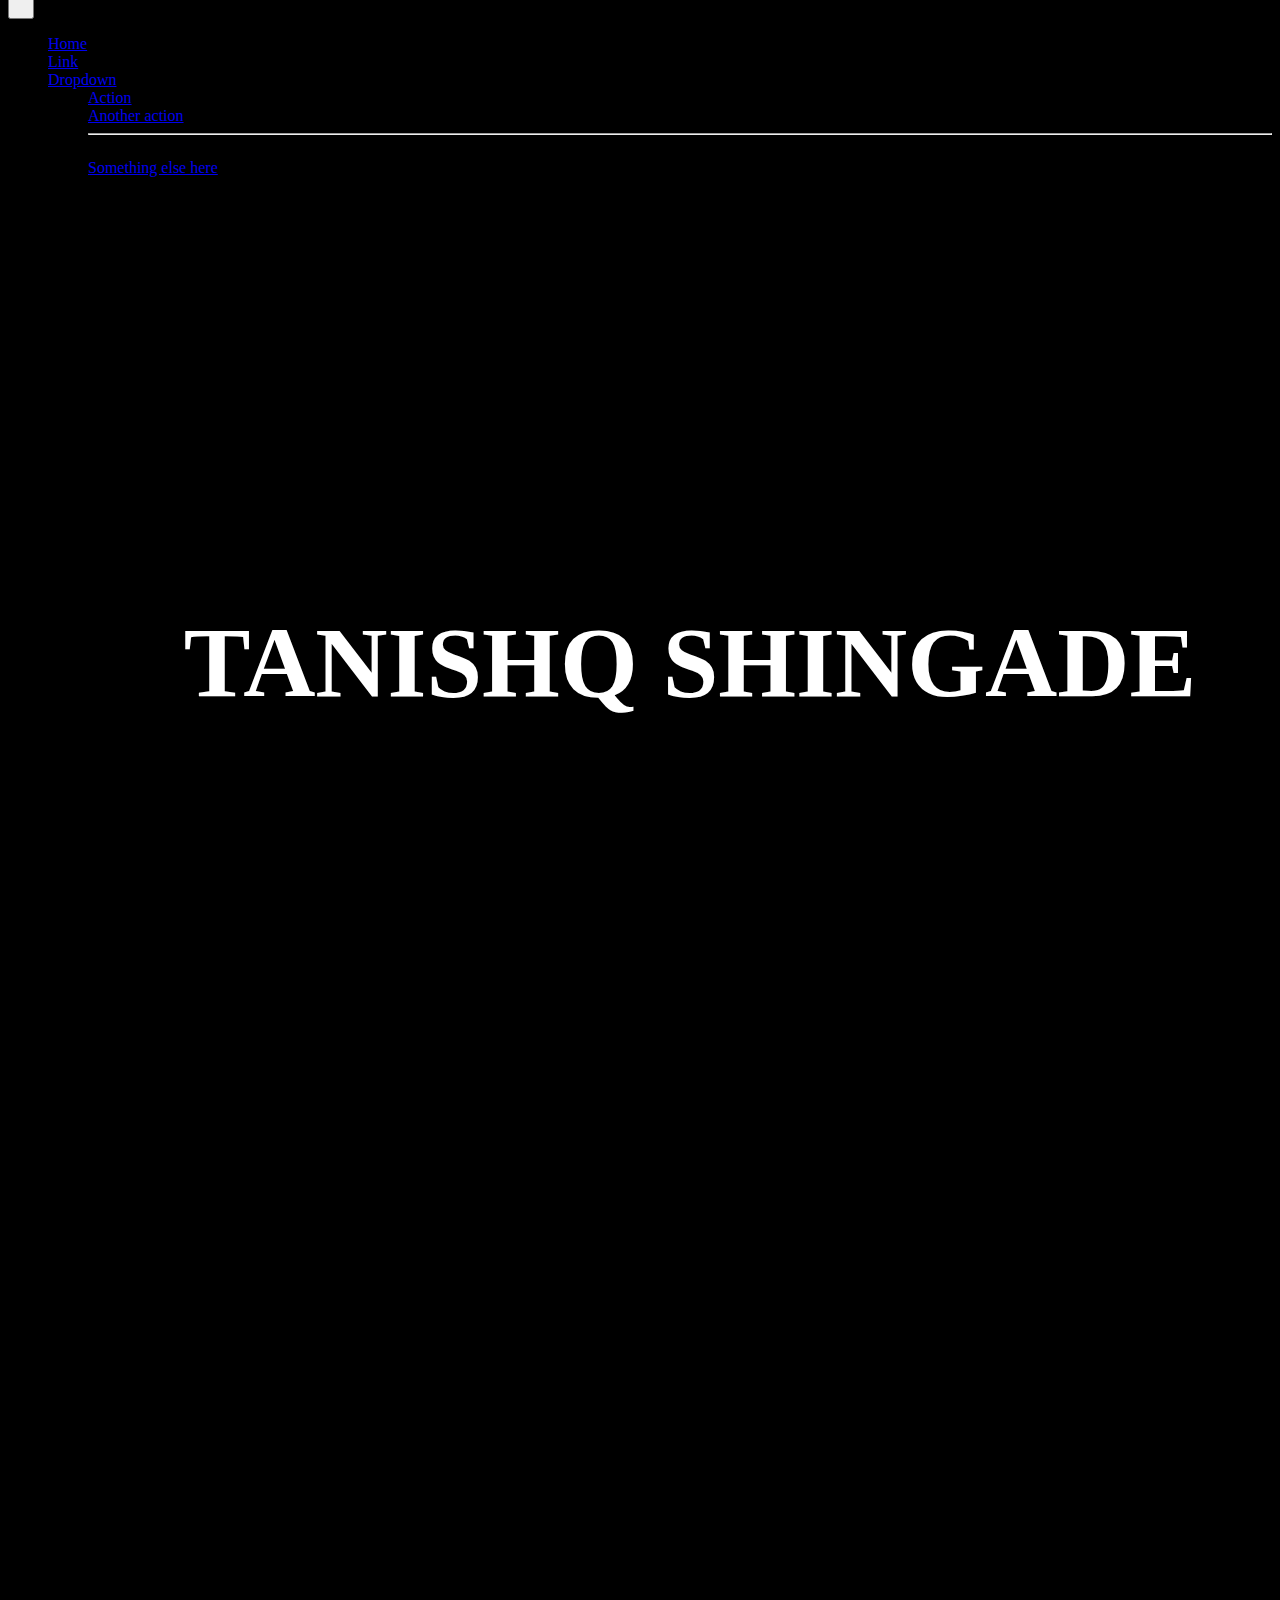
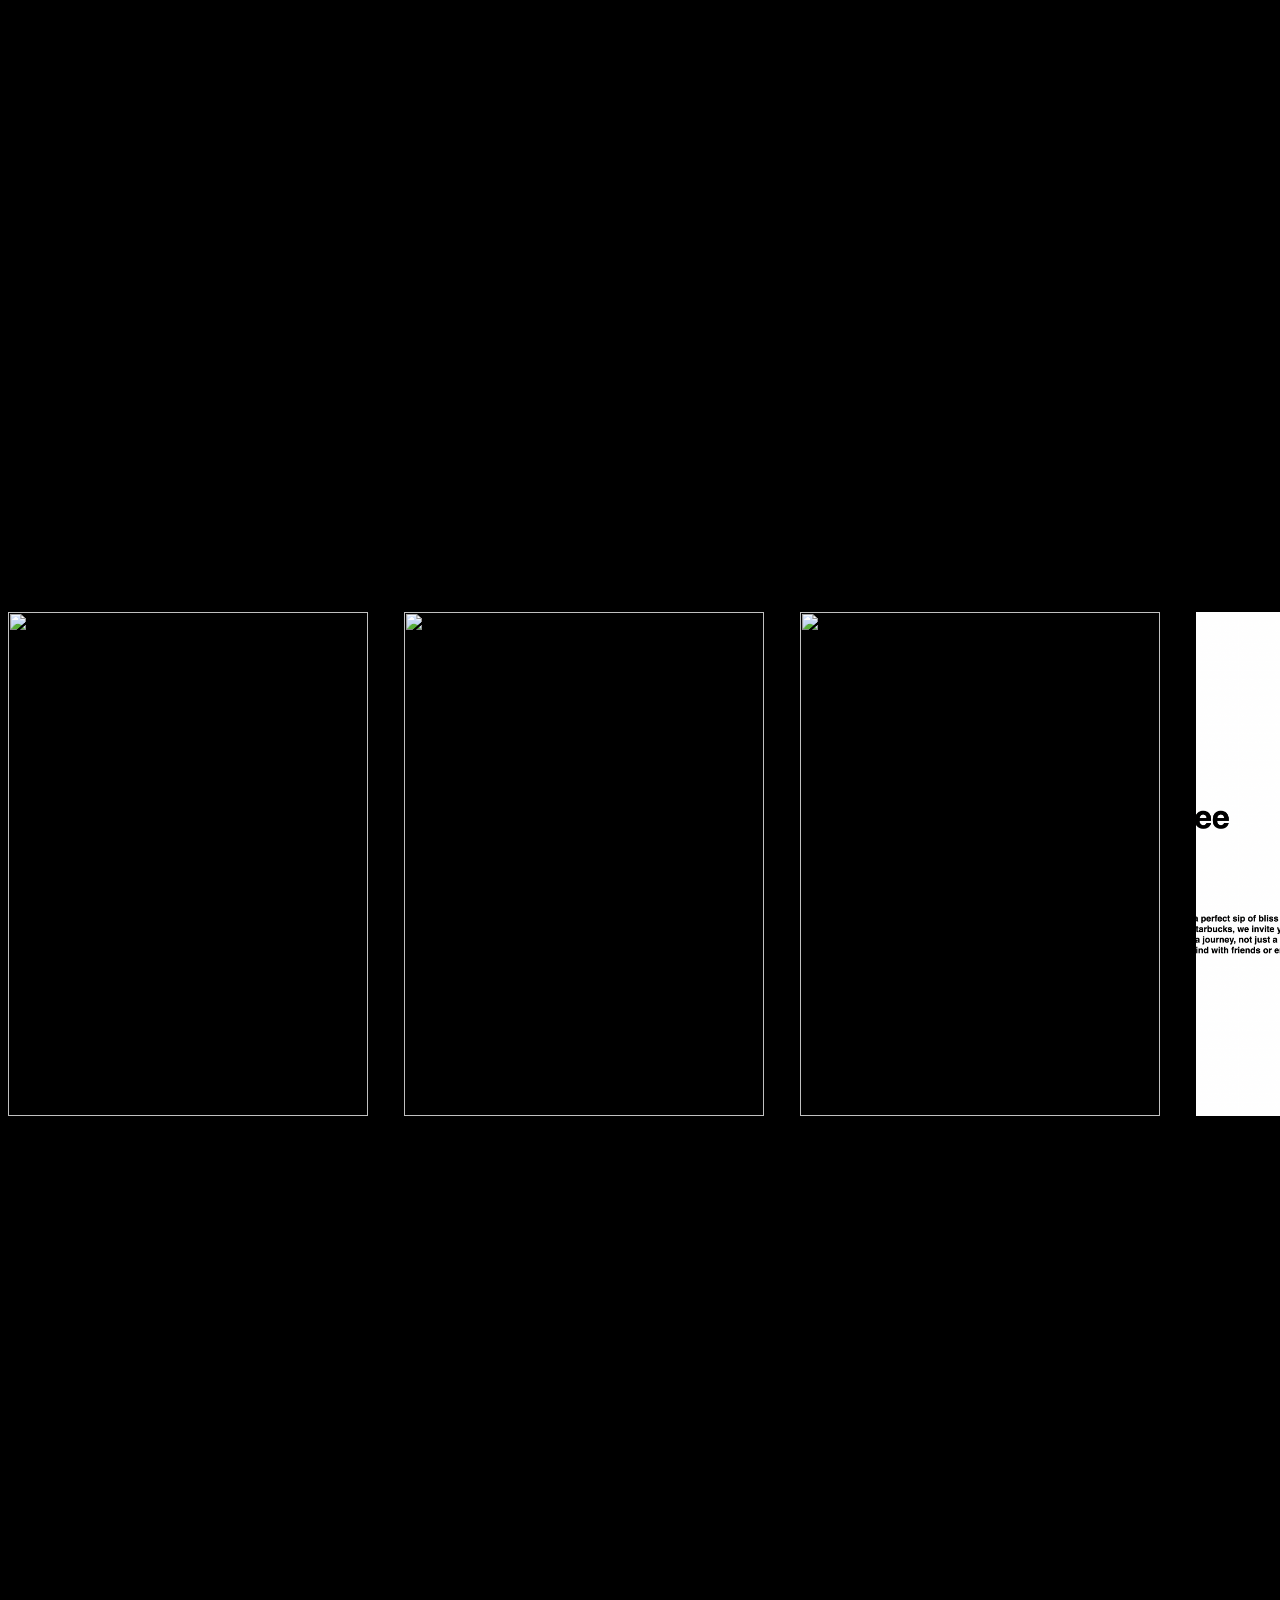
==== index.html @ 9712306b "Add files via upload" ====
<!DOCTYPE html>
<html lang="en">
<head>
    <meta charset="UTF-8">
    <meta name="viewport" content="width=device-width, initial-scale=1.0">
    <link rel="stylesheet" href="./style.css">
    <link href="https://cdn.jsdelivr.net/npm/bootstrap@5.3.2/dist/css/bootstrap.min.css" rel="stylesheet" integrity="sha384-T3c6CoIi6uLrA9TneNEoa7RxnatzjcDSCmG1MXxSR1GAsXEV/Dwwykc2MPK8M2HN" crossorigin="anonymous">
    <link rel="icon" type="images/x-icon" href="./lock.png"/>
    <script defer src="./app.js"></script>
    <script src="https://unpkg.com/gsap@3.9.2"></script>
    <link rel="stylesheet" href="https://cdnjs.cloudflare.com/ajax/libs/font-awesome/6.5.1/css/all.min.css" integrity="sha512-DTOQO9RWCH3ppGqcWaEA1BIZOC6xxalwEsw9c2QQeAIftl+Vegovlnee1c9QX4TctnWMn13TZye+giMm8e2LwA==" crossorigin="anonymous" referrerpolicy="no-referrer" />
   <link rel="stylesheet" href="https://cdnjs.cloudflare.com/ajax/libs/aos/2.3.4/aos.css" />


    
    <title>secondTRY</title>
</head>
<body>
  <nav class="navbar navbar-expand-lg navbar-light bg-body-tertiary">
    <!-- Container wrapper -->
    <div class="container-fluid">
      <!-- Toggle button -->
      <button
        data-mdb-collapse-init
        class="navbar-toggler"
        type="button"
        data-mdb-target="#navbarLeftAlignExample"
        aria-controls="navbarLeftAlignExample"
        aria-expanded="false"
        aria-label="Toggle navigation"
      >
        <i class="fas fa-bars"></i>
      </button>
  
      <!-- Collapsible wrapper -->
      <div class="collapse navbar-collapse" id="navbarLeftAlignExample">
        <!-- Left links -->
        <ul class="navbar-nav me-auto mb-2 mb-lg-0">
          <li class="nav-item">
            <a class="nav-link active" aria-current="page" href="#">Home</a>
          </li>
          <li class="nav-item">
            <a class="nav-link" href="#">Link</a>
          </li>
          <!-- Navbar dropdown -->
          <li class="nav-item dropdown">
            <a
              data-mdb-dropdown-init
              class="nav-link dropdown-toggle"
              href="#"
              id="navbarDropdown"
              role="button"
              aria-expanded="false"
            >
              Dropdown
            </a>
            <!-- Dropdown menu -->
            <ul class="dropdown-menu" aria-labelledby="navbarDropdown">
              <li>
                <a class="dropdown-item" href="#">Action</a>
              </li>
              <li>
                <a class="dropdown-item" href="#">Another action</a>
              </li>
              <li><hr class="dropdown-divider" /></li>
              <li>
                <a class="dropdown-item" href="#">Something else here</a>
              </li>
            </ul>
          </li>
          <li class="nav-item">
            <a class="nav-link disabled"
              >Disabled</a
            >
          </li>
        </ul>
        <!-- Left links -->
      </div>
      <!-- Collapsible wrapper -->
    </div>
    <!-- Container wrapper -->
  </nav>




<div class="page1">
  <video autoplay loop muted >
    <source src="./Untitled design.mp4" type="video/mp4">
  </video>
  <section class="hidden">

    <h1>TANISHQ SHINGADE</h1>
   
  </section>

</div>


<div class="page2">
  <section class="hidden">
    <h1>ABOUT ME</h1>
    <div class="tt">
      
  
<img class="image22" src="./Untitled design111.png" draggable="false" data-aos="rotate" data-aos-duration="1000">


<h2>  " I'm Tanishq shingade, a passionate self-taught developer on an exciting journey through the world of technology. As someone who thrives on self-driven learning, I've embarked on a unique path to acquire programming skills and explore the vast landscape of software development. "</h2>
<br>
<br>
<br>
<br>
<br>
<br>
<br>


<p>Currently pursuing my studies in engineering, I am deeply fascinated by the intersection of theory and hands-on practice. My academic pursuits complement my real-world experiences, allowing me to apply theoretical knowledge to solve practical challenges. The blend of formal education and self-directed learning has become the cornerstone of my growth as a versatile and adaptive developer. On this platform, I share my insights, projects, and the ongoing adventures of my coding journey. Expect to find a mix of programming tutorials, engineering-related content, and glimpses into the projects that fuel my curiosity. Join me as I navigate the ever-evolving world of technology and contribute to the community of fellow learners and enthusiasts. Thank you for stopping by, and feel free to explore the digital realm I've crafted through dedication, curiosity, and a genuine love for the art of coding. Together, let's embrace the continuous process of learning and creation!</p>
</div>
</section>     
</div>

<div class="page3">


  <div id="image-track"  data-mouse-down-at="0" data-prev-percentage=" 0">
    
    <img class="image"  src="https://images.unsplash.com/photo-1552598715-7eeb9232a2ac?q=80&w=3540&auto=format&fit=crop&ixlib=rb-4.0.3&ixid=M3wxMjA3fDB8MHxwaG90by1wYWdlfHx8fGVufDB8fHx8fA%3D%3D"  draggable="false"></img>
    <img class="image" src="https://images.unsplash.com/photo-1482127855052-ade7a052a950?q=80&w=3540&auto=format&fit=crop&ixlib=rb-4.0.3&ixid=M3wxMjA3fDB8MHxwaG90by1wYWdlfHx8fGVufDB8fHx8fA%3D%3D" draggable="false"></img>
    <img class="image" src="https://images.unsplash.com/photo-1537646692914-61d73c4d6bad?q=80&w=3540&auto=format&fit=crop&ixlib=rb-4.0.3&ixid=M3wxMjA3fDB8MHxwaG90by1wYWdlfHx8fGVufDB8fHx8fA%3D%3D" draggable="false"></img>
    <img class="image" src="./starbuks.png"  draggable="false"></img>
    <img class="image" src="./master card.png "    draggable="false"></img>
    <img class="image" src="" draggable="false"></img>
  </div>
  
</div>









<div class="page4">

  <section>
    <div class="icon">
        <div>
              <i class="fa-solid fa-snowflake"></i>
              <i class="fa-solid fa-snowflake"></i>
              <i class="fa-solid fa-snowflake"></i>
              <i class="fa-solid fa-snowflake"></i>
              <i class="fa-solid fa-snowflake"></i>
             <i class="fa-solid fa-snowflake"></i>
             <i class="fa-solid fa-snowflake"></i>
             <i class="fa-solid fa-snowflake"></i>
             <i class="fa-solid fa-snowflake"></i>
             <i class="fa-solid fa-snowflake"></i>
             <i class="fa-solid fa-snowflake"></i>
             <i class="fa-solid fa-snowflake"></i>
            <i class="fa-solid fa-snowflake"></i>
            <i class="fa-solid fa-snowflake"></i>

      </div>
      <div>
        <i class="fa-solid fa-snowflake"></i>
        <i class="fa-solid fa-snowflake"></i>
        <i class="fa-solid fa-snowflake"></i>
        <i class="fa-solid fa-snowflake"></i>
        <i class="fa-solid fa-snowflake"></i>
       <i class="fa-solid fa-snowflake"></i>
       <i class="fa-solid fa-snowflake"></i>
       <i class="fa-solid fa-snowflake"></i>
       <i class="fa-solid fa-snowflake"></i>
       <i class="fa-solid fa-snowflake"></i>
       <i class="fa-solid fa-snowflake"></i>
       <i class="fa-solid fa-snowflake"></i>
      <i class="fa-solid fa-snowflake"></i>
      <i class="fa-solid fa-snowflake"></i>

</div>
    </div>
    <div class="icon">
      <div>
            <i class="fa-solid fa-snowflake"></i>
            <i class="fa-solid fa-snowflake"></i>
            <i class="fa-solid fa-snowflake"></i>
            <i class="fa-solid fa-snowflake"></i>
            <i class="fa-solid fa-snowflake"></i>
           <i class="fa-solid fa-snowflake"></i>
           <i class="fa-solid fa-snowflake"></i>
           <i class="fa-solid fa-snowflake"></i>
           <i class="fa-solid fa-snowflake"></i>
           <i class="fa-solid fa-snowflake"></i>
           <i class="fa-solid fa-snowflake"></i>
           <i class="fa-solid fa-snowflake"></i>
          <i class="fa-solid fa-snowflake"></i>
          <i class="fa-solid fa-snowflake"></i>

    </div>
    <div>
      <i class="fa-solid fa-snowflake"></i>
      <i class="fa-solid fa-snowflake"></i>
      <i class="fa-solid fa-snowflake"></i>
      <i class="fa-solid fa-snowflake"></i>
      <i class="fa-solid fa-snowflake"></i>
     <i class="fa-solid fa-snowflake"></i>
     <i class="fa-solid fa-snowflake"></i>
     <i class="fa-solid fa-snowflake"></i>
     <i class="fa-solid fa-snowflake"></i>
     <i class="fa-solid fa-snowflake"></i>
     <i class="fa-solid fa-snowflake"></i>
     <i class="fa-solid fa-snowflake"></i>
    <i class="fa-solid fa-snowflake"></i>
    <i class="fa-solid fa-snowflake"></i>

</div>
  </div>
  <div class="icon">
    <div>
          <i class="fa-solid fa-snowflake"></i>
          <i class="fa-solid fa-snowflake"></i>
          <i class="fa-solid fa-snowflake"></i>
          <i class="fa-solid fa-snowflake"></i>
          <i class="fa-solid fa-snowflake"></i>
         <i class="fa-solid fa-snowflake"></i>
         <i class="fa-solid fa-snowflake"></i>
         <i class="fa-solid fa-snowflake"></i>
         <i class="fa-solid fa-snowflake"></i>
         <i class="fa-solid fa-snowflake"></i>
         <i class="fa-solid fa-snowflake"></i>
         <i class="fa-solid fa-snowflake"></i>
        <i class="fa-solid fa-snowflake"></i>
        <i class="fa-solid fa-snowflake"></i>

  </div>
  <div>
    <i class="fa-solid fa-snowflake"></i>
    <i class="fa-solid fa-snowflake"></i>
    <i class="fa-solid fa-snowflake"></i>
    <i class="fa-solid fa-snowflake"></i>
    <i class="fa-solid fa-snowflake"></i>
   <i class="fa-solid fa-snowflake"></i>
   <i class="fa-solid fa-snowflake"></i>
   <i class="fa-solid fa-snowflake"></i>
   <i class="fa-solid fa-snowflake"></i>
   <i class="fa-solid fa-snowflake"></i>
   <i class="fa-solid fa-snowflake"></i>
   <i class="fa-solid fa-snowflake"></i>
  <i class="fa-solid fa-snowflake"></i>
  <i class="fa-solid fa-snowflake"></i>

</div>
</div>
<div class="icon">
  <div>
        <i class="fa-solid fa-snowflake"></i>
        <i class="fa-solid fa-snowflake"></i>
        <i class="fa-solid fa-snowflake"></i>
        <i class="fa-solid fa-snowflake"></i>
        <i class="fa-solid fa-snowflake"></i>
       <i class="fa-solid fa-snowflake"></i>
       <i class="fa-solid fa-snowflake"></i>
       <i class="fa-solid fa-snowflake"></i>
       <i class="fa-solid fa-snowflake"></i>
       <i class="fa-solid fa-snowflake"></i>
       <i class="fa-solid fa-snowflake"></i>
       <i class="fa-solid fa-snowflake"></i>
      <i class="fa-solid fa-snowflake"></i>
      <i class="fa-solid fa-snowflake"></i>

</div>
<div>
  <i class="fa-solid fa-snowflake"></i>
  <i class="fa-solid fa-snowflake"></i>
  <i class="fa-solid fa-snowflake"></i>
  <i class="fa-solid fa-snowflake"></i>
  <i class="fa-solid fa-snowflake"></i>
 <i class="fa-solid fa-snowflake"></i>
 <i class="fa-solid fa-snowflake"></i>
 <i class="fa-solid fa-snowflake"></i>
 <i class="fa-solid fa-snowflake"></i>
 <i class="fa-solid fa-snowflake"></i>
 <i class="fa-solid fa-snowflake"></i>
 <i class="fa-solid fa-snowflake"></i>
<i class="fa-solid fa-snowflake"></i>
<i class="fa-solid fa-snowflake"></i>

</div>
</div>
<div class="icon">
  <div>
        <i class="fa-solid fa-snowflake"></i>
        <i class="fa-solid fa-snowflake"></i>
        <i class="fa-solid fa-snowflake"></i>
        <i class="fa-solid fa-snowflake"></i>
        <i class="fa-solid fa-snowflake"></i>
       <i class="fa-solid fa-snowflake"></i>
       <i class="fa-solid fa-snowflake"></i>
       <i class="fa-solid fa-snowflake"></i>
       <i class="fa-solid fa-snowflake"></i>
       <i class="fa-solid fa-snowflake"></i>
       <i class="fa-solid fa-snowflake"></i>
       <i class="fa-solid fa-snowflake"></i>
      <i class="fa-solid fa-snowflake"></i>
      <i class="fa-solid fa-snowflake"></i>

</div>
<div>
  <i class="fa-solid fa-snowflake"></i>
  <i class="fa-solid fa-snowflake"></i>
  <i class="fa-solid fa-snowflake"></i>
  <i class="fa-solid fa-snowflake"></i>
  <i class="fa-solid fa-snowflake"></i>
 <i class="fa-solid fa-snowflake"></i>
 <i class="fa-solid fa-snowflake"></i>
 <i class="fa-solid fa-snowflake"></i>
 <i class="fa-solid fa-snowflake"></i>
 <i class="fa-solid fa-snowflake"></i>
 <i class="fa-solid fa-snowflake"></i>
 <i class="fa-solid fa-snowflake"></i>
<i class="fa-solid fa-snowflake"></i>
<i class="fa-solid fa-snowflake"></i>

</div>
</div>
<div class="icon">
  <div>
        <i class="fa-solid fa-snowflake"></i>
        <i class="fa-solid fa-snowflake"></i>
        <i class="fa-solid fa-snowflake"></i>
        <i class="fa-solid fa-snowflake"></i>
        <i class="fa-solid fa-snowflake"></i>
       <i class="fa-solid fa-snowflake"></i>
       <i class="fa-solid fa-snowflake"></i>
       <i class="fa-solid fa-snowflake"></i>
       <i class="fa-solid fa-snowflake"></i>
       <i class="fa-solid fa-snowflake"></i>
       <i class="fa-solid fa-snowflake"></i>
       <i class="fa-solid fa-snowflake"></i>
      <i class="fa-solid fa-snowflake"></i>
      <i class="fa-solid fa-snowflake"></i>

</div>
<div>
  <i class="fa-solid fa-snowflake"></i>
  <i class="fa-solid fa-snowflake"></i>
  <i class="fa-solid fa-snowflake"></i>
  <i class="fa-solid fa-snowflake"></i>
  <i class="fa-solid fa-snowflake"></i>
 <i class="fa-solid fa-snowflake"></i>
 <i class="fa-solid fa-snowflake"></i>
 <i class="fa-solid fa-snowflake"></i>
 <i class="fa-solid fa-snowflake"></i>
 <i class="fa-solid fa-snowflake"></i>
 <i class="fa-solid fa-snowflake"></i>
 <i class="fa-solid fa-snowflake"></i>
<i class="fa-solid fa-snowflake"></i>
<i class="fa-solid fa-snowflake"></i>

</div>
</div>
<div class="icon">
  <div>
        <i class="fa-solid fa-snowflake"></i>
        <i class="fa-solid fa-snowflake"></i>
        <i class="fa-solid fa-snowflake"></i>
        <i class="fa-solid fa-snowflake"></i>
        <i class="fa-solid fa-snowflake"></i>
       <i class="fa-solid fa-snowflake"></i>
       <i class="fa-solid fa-snowflake"></i>
       <i class="fa-solid fa-snowflake"></i>
       <i class="fa-solid fa-snowflake"></i>
       <i class="fa-solid fa-snowflake"></i>
       <i class="fa-solid fa-snowflake"></i>
       <i class="fa-solid fa-snowflake"></i>
      <i class="fa-solid fa-snowflake"></i>
      <i class="fa-solid fa-snowflake"></i>

</div>
<div>
  <i class="fa-solid fa-snowflake"></i>
  <i class="fa-solid fa-snowflake"></i>
  <i class="fa-solid fa-snowflake"></i>
  <i class="fa-solid fa-snowflake"></i>
  <i class="fa-solid fa-snowflake"></i>
 <i class="fa-solid fa-snowflake"></i>
 <i class="fa-solid fa-snowflake"></i>
 <i class="fa-solid fa-snowflake"></i>
 <i class="fa-solid fa-snowflake"></i>
 <i class="fa-solid fa-snowflake"></i>
 <i class="fa-solid fa-snowflake"></i>
 <i class="fa-solid fa-snowflake"></i>
<i class="fa-solid fa-snowflake"></i>
<i class="fa-solid fa-snowflake"></i>

</div>
</div>

<div class="icon">
  <div>
        <i class="fa-solid fa-snowflake"></i>
        <i class="fa-solid fa-snowflake"></i>
        <i class="fa-solid fa-snowflake"></i>
        <i class="fa-solid fa-snowflake"></i>
        <i class="fa-solid fa-snowflake"></i>
       <i class="fa-solid fa-snowflake"></i>
       <i class="fa-solid fa-snowflake"></i>
       <i class="fa-solid fa-snowflake"></i>
       <i class="fa-solid fa-snowflake"></i>
       <i class="fa-solid fa-snowflake"></i>
       <i class="fa-solid fa-snowflake"></i>
       <i class="fa-solid fa-snowflake"></i>
      <i class="fa-solid fa-snowflake"></i>
      <i class="fa-solid fa-snowflake"></i>

</div>
<div>
  <i class="fa-solid fa-snowflake"></i>
  <i class="fa-solid fa-snowflake"></i>
  <i class="fa-solid fa-snowflake"></i>
  <i class="fa-solid fa-snowflake"></i>
  <i class="fa-solid fa-snowflake"></i>
 <i class="fa-solid fa-snowflake"></i>
 <i class="fa-solid fa-snowflake"></i>
 <i class="fa-solid fa-snowflake"></i>
 <i class="fa-solid fa-snowflake"></i>
 <i class="fa-solid fa-snowflake"></i>
 <i class="fa-solid fa-snowflake"></i>
 <i class="fa-solid fa-snowflake"></i>
<i class="fa-solid fa-snowflake"></i>
<i class="fa-solid fa-snowflake"></i>

</div>
</div>

<div class="icon">
  <div>
        <i class="fa-solid fa-snowflake"></i>
        <i class="fa-solid fa-snowflake"></i>
        <i class="fa-solid fa-snowflake"></i>
        <i class="fa-solid fa-snowflake"></i>
        <i class="fa-solid fa-snowflake"></i>
       <i class="fa-solid fa-snowflake"></i>
       <i class="fa-solid fa-snowflake"></i>
       <i class="fa-solid fa-snowflake"></i>
       <i class="fa-solid fa-snowflake"></i>
       <i class="fa-solid fa-snowflake"></i>
       <i class="fa-solid fa-snowflake"></i>
       <i class="fa-solid fa-snowflake"></i>
      <i class="fa-solid fa-snowflake"></i>
      <i class="fa-solid fa-snowflake"></i>

</div>
<div>
  <i class="fa-solid fa-snowflake"></i>
  <i class="fa-solid fa-snowflake"></i>
  <i class="fa-solid fa-snowflake"></i>
  <i class="fa-solid fa-snowflake"></i>
  <i class="fa-solid fa-snowflake"></i>
 <i class="fa-solid fa-snowflake"></i>
 <i class="fa-solid fa-snowflake"></i>
 <i class="fa-solid fa-snowflake"></i>
 <i class="fa-solid fa-snowflake"></i>
 <i class="fa-solid fa-snowflake"></i>
 <i class="fa-solid fa-snowflake"></i>
 <i class="fa-solid fa-snowflake"></i>
<i class="fa-solid fa-snowflake"></i>
<i class="fa-solid fa-snowflake"></i>

</div>
</div>

  </section>
  


</div>



<div class="pag5">

</div>

  </body>
</html>
---- style.css ----
.navbar{
    width: 100%;
    margin-top: -10px;
}
.page1 video{
height: 100vh;
width: 100%;
margin-top: -10px;
}


.page1 h1{
    margin-top: -500px;
    color: rgb(255, 255, 255);
    margin-left: 100px;
    text-align: center;
    font-size: 100px;
    font-weight: bolder;
}
body {
    background-color: #000000 !important; 
    overflow-x: hidden;
   
  
  }
.page2{
    display: grid;
    background-color: black;
    height: 103vh;
    width: 100%;
    margin-top: 38vh;
    
}
.page2 h1{
   color: aliceblue;
   margin-left: 60px;
   margin-top: 50px;
   font-size: 50px;
   position: absolute;
  
}
.page2 h2{
    color: antiquewhite;
    width: 90%;
    font-size: 25px;
    margin-top: 200px;
    height: 60px;
    text-align: center;
    gap: 20px;
 
}
.page2 p{
    color: antiquewhite;
    
    font-size: 25px;
    width: 90%;
}
  
.hidden{
    opacity: 0;
    filter: blur(5px);
    transform: translateX(-100%);
    transition: all 3.5s;
}
.show{
    opacity: 1;
    filter: blur(0);
    transform: translateX(0);
}
.page3{
    background-color: #000000;
    height: 100vh;
   
    
}
#image-track > .image {
    width: 40vmin;
    height: 56vmin;
    object-fit: cover;
    object-position: center;
    margin-top: 950px;
}
#image-track {
    display: flex;
    gap: 4vmin;
    left: 50%;
    top: 50%;
    transform: translate(0%, -50%);
}
/* Apply this style to the images or any other elements you want to make unselectable */
.unselectable {
    user-select: none;
  }
  .tt{
    width: 80%;
    justify-content: center;
    text-align: justify;
    margin-left: 200px;
    text-wrap:wrap;
   
  }
.page4{
    background-color: rgb(0, 0, 0);
    height: 100vh;

}

.image22{
    height: 24vh;
    border-radius: 50%;
    margin-left: 1200px;
    margin-top: 40px;
    
}
.icon {
    font-family: 'Arial', sans-serif; /* Fallback font */

  }

section .icon{
position: relative;
display: flex;
width: 100%;
padding: 10px 0;
white-space:nowrap;
font-size: 64px;

}
i{
color: #000000;
transition: 1s;
padding: 0 5px;
user-select: none;
cursor: default;
}
i:hover{
    transition: 0s;
    color: rgb(251, 253, 255);
    text-shadow: 0 0 120px;
}
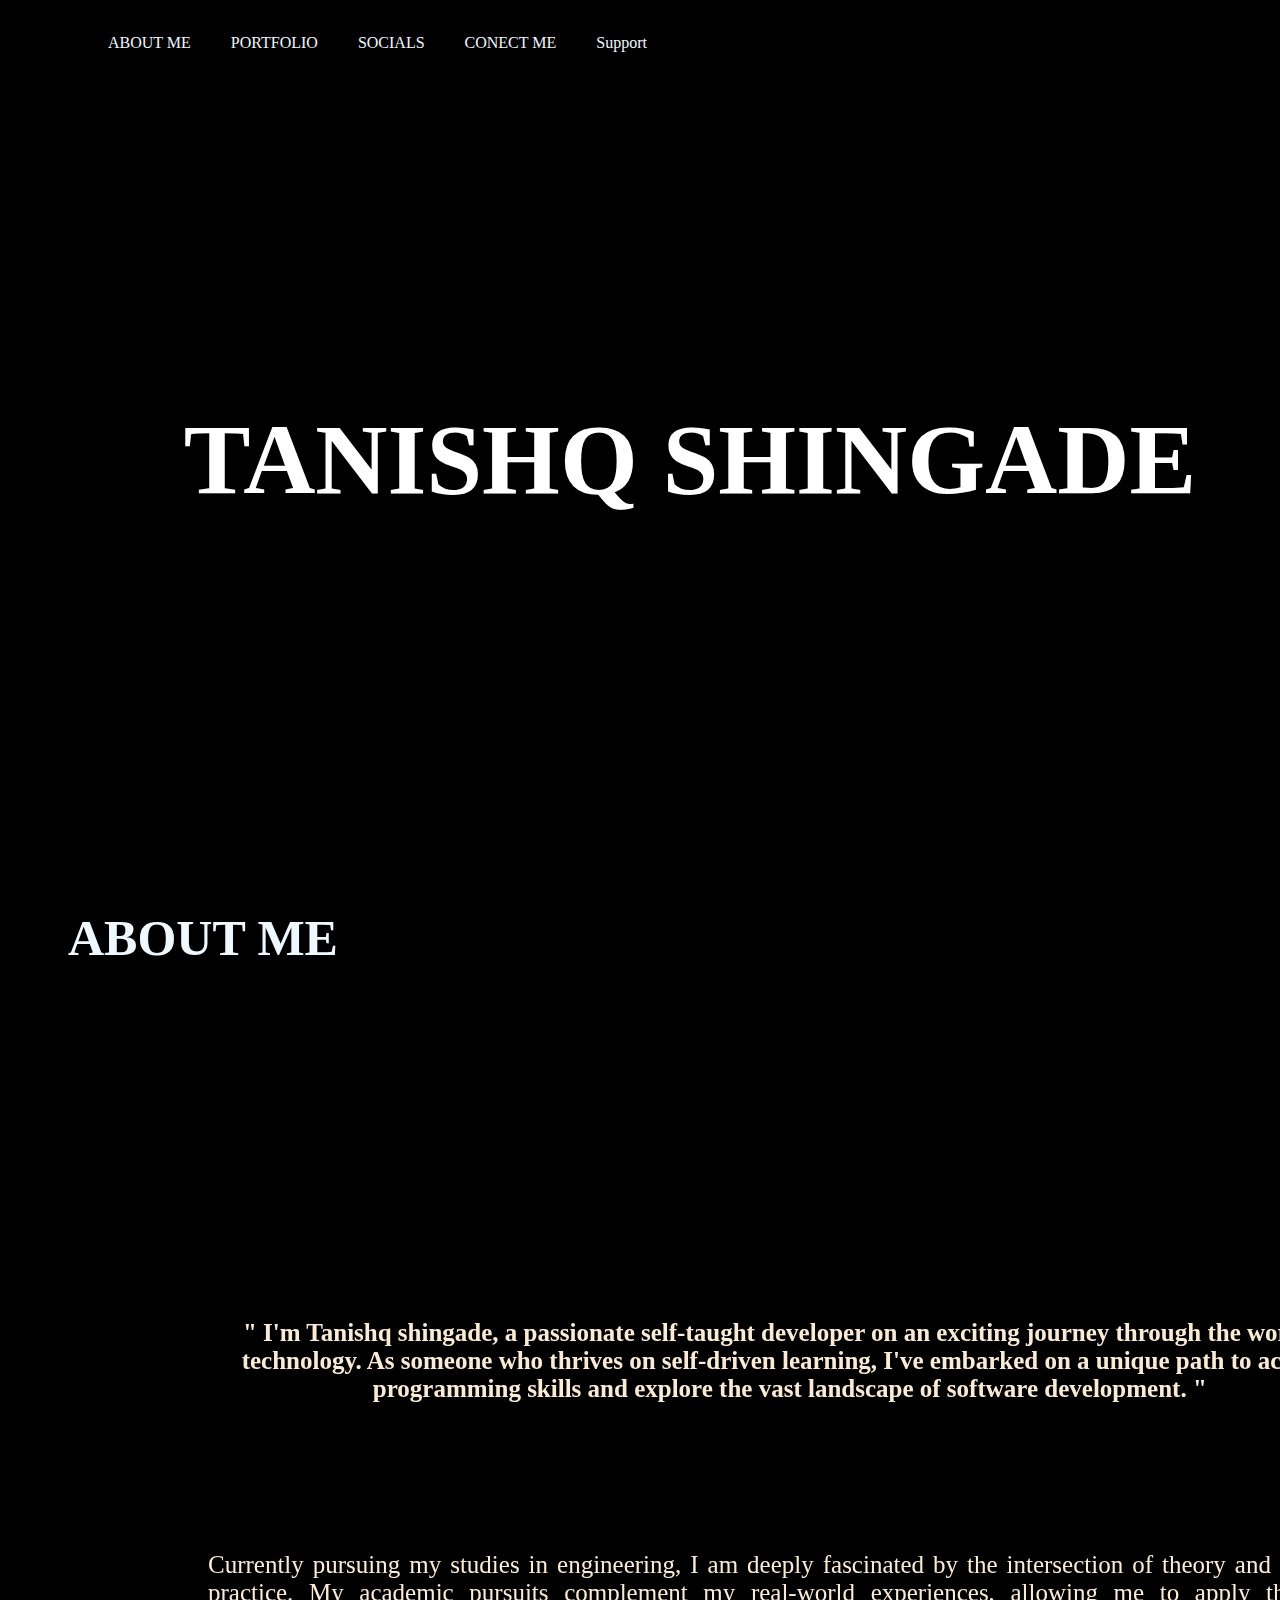
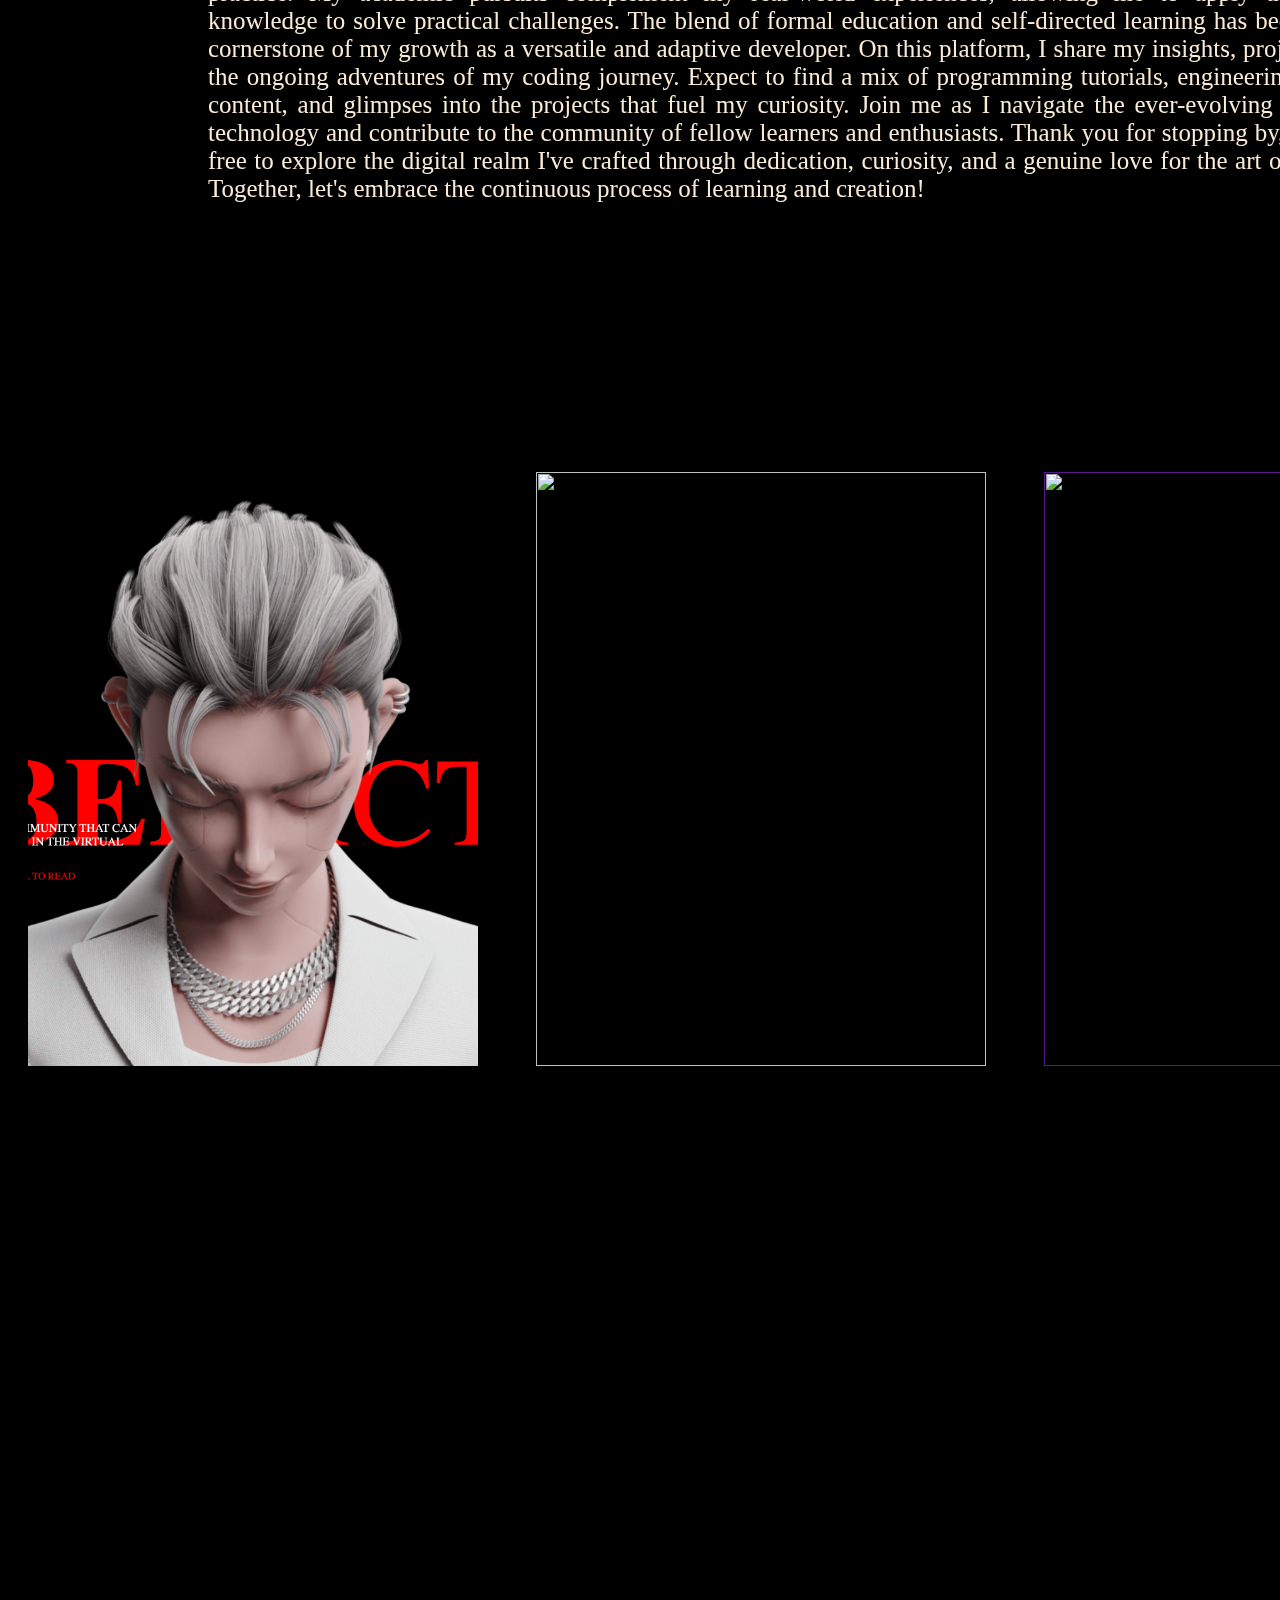
==== commit 896da482: "Add files via upload" ====
--- a/index.html
+++ b/index.html
@@ -10,90 +10,34 @@
     <script src="https://unpkg.com/gsap@3.9.2"></script>
     <link rel="stylesheet" href="https://cdnjs.cloudflare.com/ajax/libs/font-awesome/6.5.1/css/all.min.css" integrity="sha512-DTOQO9RWCH3ppGqcWaEA1BIZOC6xxalwEsw9c2QQeAIftl+Vegovlnee1c9QX4TctnWMn13TZye+giMm8e2LwA==" crossorigin="anonymous" referrerpolicy="no-referrer" />
    <link rel="stylesheet" href="https://cdnjs.cloudflare.com/ajax/libs/aos/2.3.4/aos.css" />
-
+   <script defer src="https://cdn.jsdelivr.net/npm/bootstrap@5.3.2/dist/js/bootstrap.bundle.min.js" integrity="sha384-C6RzsynM9kWDrMNeT87bh95OGNyZPhcTNXj1NW7RuBCsyN/o0jlpcV8Qyq46cDfL" crossorigin="anonymous"></script>
 
     
     <title>secondTRY</title>
 </head>
 <body>
-  <nav class="navbar navbar-expand-lg navbar-light bg-body-tertiary">
-    <!-- Container wrapper -->
-    <div class="container-fluid">
-      <!-- Toggle button -->
-      <button
-        data-mdb-collapse-init
-        class="navbar-toggler"
-        type="button"
-        data-mdb-target="#navbarLeftAlignExample"
-        aria-controls="navbarLeftAlignExample"
-        aria-expanded="false"
-        aria-label="Toggle navigation"
-      >
-        <i class="fas fa-bars"></i>
-      </button>
-  
-      <!-- Collapsible wrapper -->
-      <div class="collapse navbar-collapse" id="navbarLeftAlignExample">
-        <!-- Left links -->
-        <ul class="navbar-nav me-auto mb-2 mb-lg-0">
-          <li class="nav-item">
-            <a class="nav-link active" aria-current="page" href="#">Home</a>
-          </li>
-          <li class="nav-item">
-            <a class="nav-link" href="#">Link</a>
-          </li>
-          <!-- Navbar dropdown -->
-          <li class="nav-item dropdown">
-            <a
-              data-mdb-dropdown-init
-              class="nav-link dropdown-toggle"
-              href="#"
-              id="navbarDropdown"
-              role="button"
-              aria-expanded="false"
-            >
-              Dropdown
-            </a>
-            <!-- Dropdown menu -->
-            <ul class="dropdown-menu" aria-labelledby="navbarDropdown">
-              <li>
-                <a class="dropdown-item" href="#">Action</a>
-              </li>
-              <li>
-                <a class="dropdown-item" href="#">Another action</a>
-              </li>
-              <li><hr class="dropdown-divider" /></li>
-              <li>
-                <a class="dropdown-item" href="#">Something else here</a>
-              </li>
-            </ul>
-          </li>
-          <li class="nav-item">
-            <a class="nav-link disabled"
-              >Disabled</a
-            >
-          </li>
-        </ul>
-        <!-- Left links -->
-      </div>
-      <!-- Collapsible wrapper -->
-    </div>
-    <!-- Container wrapper -->
-  </nav>
-
-
+ 
 
 
 <div class="page1">
+  
+  <div class="menu88">
+    <ul>
+        <li>ABOUT ME</li>
+        <li>PORTFOLIO</li>
+        <li>SOCIALS</li>
+        <li>CONECT ME</li>
+        <li>Support</li>
+    </ul>
+ </div>
+
   <video autoplay loop muted >
-    <source src="./Untitled design.mp4" type="video/mp4">
+    <source src="./Untitled design44.mp4" type="video/mp4">
   </video>
-  <section class="hidden">
-
+ 
     <h1>TANISHQ SHINGADE</h1>
    
-  </section>
-
+  
 </div>
 
 
@@ -126,20 +70,15 @@
 
   <div id="image-track"  data-mouse-down-at="0" data-prev-percentage=" 0">
     
-    <img class="image"  src="https://images.unsplash.com/photo-1552598715-7eeb9232a2ac?q=80&w=3540&auto=format&fit=crop&ixlib=rb-4.0.3&ixid=M3wxMjA3fDB8MHxwaG90by1wYWdlfHx8fGVufDB8fHx8fA%3D%3D"  draggable="false"></img>
-    <img class="image" src="https://images.unsplash.com/photo-1482127855052-ade7a052a950?q=80&w=3540&auto=format&fit=crop&ixlib=rb-4.0.3&ixid=M3wxMjA3fDB8MHxwaG90by1wYWdlfHx8fGVufDB8fHx8fA%3D%3D" draggable="false"></img>
-    <img class="image" src="https://images.unsplash.com/photo-1537646692914-61d73c4d6bad?q=80&w=3540&auto=format&fit=crop&ixlib=rb-4.0.3&ixid=M3wxMjA3fDB8MHxwaG90by1wYWdlfHx8fGVufDB8fHx8fA%3D%3D" draggable="false"></img>
-    <img class="image" src="./starbuks.png"  draggable="false"></img>
-    <img class="image" src="./master card.png "    draggable="false"></img>
-    <img class="image" src="" draggable="false"></img>
+    <a target="_blank" id="image-track" href="https://tanishq2033.github.io/credit-card/"><img class="image"  src="./cyberfiction.png" draggable="false" ></img></a>
+    <a id="image-track"><img class="image" src="https://images.unsplash.com/photo-1482127855052-ade7a052a950?q=80&w=3540&auto=format&fit=crop&ixlib=rb-4.0.3&ixid=M3wxMjA3fDB8MHxwaG90by1wYWdlfHx8fGVufDB8fHx8fA%3D%3D" draggable="false"></img></a>
+    <a id="image-track" href=""><img class="image" src="https://images.unsplash.com/photo-1537646692914-61d73c4d6bad?q=80&w=3540&auto=format&fit=crop&ixlib=rb-4.0.3&ixid=M3wxMjA3fDB8MHxwaG90by1wYWdlfHx8fGVufDB8fHx8fA%3D%3D" draggable="false"></img></a>
+     <a id="image-track" href=" https://tanishq2033.github.io/starbuks/"><img class="image" src="./starbuks.png"  draggable="false"></img></a>
+     <a id="image-track" href="https://tanishq2033.github.io/credit-card/">  <img class="image" src="./master card.png "   draggable="false"></img></a>
+  
   </div>
   
 </div>
-
-
-
-
-
 
 
 
@@ -149,18 +88,19 @@
   <section>
     <div class="icon">
         <div>
+          <i class="fa-brands fa-x-twitter"></i>
               <i class="fa-solid fa-snowflake"></i>
               <i class="fa-solid fa-snowflake"></i>
+              <i class="fa-brands fa-x-twitter"></i>
               <i class="fa-solid fa-snowflake"></i>
-              <i class="fa-solid fa-snowflake"></i>
-              <i class="fa-solid fa-snowflake"></i>
-             <i class="fa-solid fa-snowflake"></i>
-             <i class="fa-solid fa-snowflake"></i>
-             <i class="fa-solid fa-snowflake"></i>
-             <i class="fa-solid fa-snowflake"></i>
-             <i class="fa-solid fa-snowflake"></i>
-             <i class="fa-solid fa-snowflake"></i>
-             <i class="fa-solid fa-snowflake"></i>
+             <i class="fa-solid fa-snowflake"></i>
+             <i class="fa-solid fa-snowflake"></i>
+             <i class="fa-solid fa-snowflake"></i>
+             <i class="fa-solid fa-snowflake"></i>
+             <i class="fa-solid fa-snowflake"></i>
+             <i class="fa-brands fa-facebook"></i>
+             <i class="fa-solid fa-snowflake"></i>
+             <i class="fa-brands fa-x-twitter"></i>
             <i class="fa-solid fa-snowflake"></i>
             <i class="fa-solid fa-snowflake"></i>
 
@@ -168,15 +108,15 @@
       <div>
         <i class="fa-solid fa-snowflake"></i>
         <i class="fa-solid fa-snowflake"></i>
-        <i class="fa-solid fa-snowflake"></i>
-        <i class="fa-solid fa-snowflake"></i>
-        <i class="fa-solid fa-snowflake"></i>
-       <i class="fa-solid fa-snowflake"></i>
-       <i class="fa-solid fa-snowflake"></i>
-       <i class="fa-solid fa-snowflake"></i>
-       <i class="fa-solid fa-snowflake"></i>
-       <i class="fa-solid fa-snowflake"></i>
-       <i class="fa-solid fa-snowflake"></i>
+        <i class="fa-brands fa-facebook"></i>
+        <i class="fa-brands fa-facebook"></i>
+        <i class="fa-solid fa-snowflake"></i>
+        <i class="fa-brands fa-x-twitter"></i>
+       <i class="fa-solid fa-snowflake"></i>
+       <i class="fa-solid fa-snowflake"></i>
+       <i class="fa-solid fa-snowflake"></i>
+       <i class="fa-brands fa-x-twitter"></i>
+       <i class="fa-brands fa-facebook"></i>
        <i class="fa-solid fa-snowflake"></i>
       <i class="fa-solid fa-snowflake"></i>
       <i class="fa-solid fa-snowflake"></i>
@@ -185,37 +125,43 @@
     </div>
     <div class="icon">
       <div>
-            <i class="fa-solid fa-snowflake"></i>
-            <i class="fa-solid fa-snowflake"></i>
-            <i class="fa-solid fa-snowflake"></i>
-            <i class="fa-solid fa-snowflake"></i>
-            <i class="fa-solid fa-snowflake"></i>
-           <i class="fa-solid fa-snowflake"></i>
-           <i class="fa-solid fa-snowflake"></i>
-           <i class="fa-solid fa-snowflake"></i>
-           <i class="fa-solid fa-snowflake"></i>
-           <i class="fa-solid fa-snowflake"></i>
-           <i class="fa-solid fa-snowflake"></i>
-           <i class="fa-solid fa-snowflake"></i>
-          <i class="fa-solid fa-snowflake"></i>
-          <i class="fa-solid fa-snowflake"></i>
+        <i class="fa-brands fa-instagram"></i>
+        <i class="fa-brands fa-instagram"></i>
+        <i class="fa-brands fa-instagram"></i>
+        <i class="fa-brands fa-instagram"></i>
+        <i class="fa-brands fa-x-twitter"></i>
+        <i class="fa-brands fa-instagram"></i>
+        <i class="fa-brands fa-instagram"></i>
+        <i class="fa-brands fa-facebook"></i>
+        <i class="fa-brands fa-instagram"></i>
+        <i class="fa-brands fa-instagram"></i>
+        <i class="fa-brands fa-instagram"></i>
+        <i class="fa-brands fa-instagram"></i>
+        <i class="fa-brands fa-instagram"></i>
+      
 
     </div>
     <div>
-      <i class="fa-solid fa-snowflake"></i>
-      <i class="fa-solid fa-snowflake"></i>
-      <i class="fa-solid fa-snowflake"></i>
-      <i class="fa-solid fa-snowflake"></i>
-      <i class="fa-solid fa-snowflake"></i>
-     <i class="fa-solid fa-snowflake"></i>
-     <i class="fa-solid fa-snowflake"></i>
-     <i class="fa-solid fa-snowflake"></i>
-     <i class="fa-solid fa-snowflake"></i>
-     <i class="fa-solid fa-snowflake"></i>
-     <i class="fa-solid fa-snowflake"></i>
-     <i class="fa-solid fa-snowflake"></i>
-    <i class="fa-solid fa-snowflake"></i>
-    <i class="fa-solid fa-snowflake"></i>
+      <i class="fa-brands fa-facebook"></i>
+      <i class="fa-brands fa-facebook"></i>
+      <i class="fa-brands fa-facebook"></i>
+      <i class="fa-brands fa-facebook"></i>
+      <i class="fa-brands fa-facebook"></i>
+      <i class="fa-brands fa-facebook"></i>
+      <i class="fa-brands fa-facebook"></i>
+      <i class="fa-brands fa-facebook"></i>
+      <i class="fa-brands fa-facebook"></i>
+      <i class="fa-brands fa-facebook"></i>
+      <i class="fa-brands fa-x-twitter"></i>
+      <i class="fa-brands fa-facebook"></i>
+      <i class="fa-brands fa-facebook"></i>
+      <i class="fa-brands fa-facebook"></i>
+      <i class="fa-brands fa-facebook"></i>
+      <i class="fa-brands fa-facebook"></i>
+      <i class="fa-brands fa-facebook"></i>
+
+      <i class="fa-brands fa-facebook"></i>
+
 
 </div>
   </div>
@@ -239,250 +185,206 @@
   </div>
   <div>
     <i class="fa-solid fa-snowflake"></i>
+    <i class="fa-brands fa-facebook"></i>
     <i class="fa-solid fa-snowflake"></i>
     <i class="fa-solid fa-snowflake"></i>
     <i class="fa-solid fa-snowflake"></i>
-    <i class="fa-solid fa-snowflake"></i>
-   <i class="fa-solid fa-snowflake"></i>
-   <i class="fa-solid fa-snowflake"></i>
-   <i class="fa-solid fa-snowflake"></i>
-   <i class="fa-solid fa-snowflake"></i>
-   <i class="fa-solid fa-snowflake"></i>
-   <i class="fa-solid fa-snowflake"></i>
-   <i class="fa-solid fa-snowflake"></i>
-  <i class="fa-solid fa-snowflake"></i>
-  <i class="fa-solid fa-snowflake"></i>
-
-</div>
-</div>
-<div class="icon">
-  <div>
-        <i class="fa-solid fa-snowflake"></i>
-        <i class="fa-solid fa-snowflake"></i>
-        <i class="fa-solid fa-snowflake"></i>
-        <i class="fa-solid fa-snowflake"></i>
-        <i class="fa-solid fa-snowflake"></i>
-       <i class="fa-solid fa-snowflake"></i>
-       <i class="fa-solid fa-snowflake"></i>
-       <i class="fa-solid fa-snowflake"></i>
-       <i class="fa-solid fa-snowflake"></i>
-       <i class="fa-solid fa-snowflake"></i>
-       <i class="fa-solid fa-snowflake"></i>
-       <i class="fa-solid fa-snowflake"></i>
-      <i class="fa-solid fa-snowflake"></i>
-      <i class="fa-solid fa-snowflake"></i>
-
-</div>
-<div>
-  <i class="fa-solid fa-snowflake"></i>
-  <i class="fa-solid fa-snowflake"></i>
-  <i class="fa-solid fa-snowflake"></i>
-  <i class="fa-solid fa-snowflake"></i>
-  <i class="fa-solid fa-snowflake"></i>
- <i class="fa-solid fa-snowflake"></i>
- <i class="fa-solid fa-snowflake"></i>
- <i class="fa-solid fa-snowflake"></i>
- <i class="fa-solid fa-snowflake"></i>
- <i class="fa-solid fa-snowflake"></i>
- <i class="fa-solid fa-snowflake"></i>
- <i class="fa-solid fa-snowflake"></i>
-<i class="fa-solid fa-snowflake"></i>
-<i class="fa-solid fa-snowflake"></i>
-
-</div>
-</div>
-<div class="icon">
-  <div>
-        <i class="fa-solid fa-snowflake"></i>
-        <i class="fa-solid fa-snowflake"></i>
-        <i class="fa-solid fa-snowflake"></i>
-        <i class="fa-solid fa-snowflake"></i>
-        <i class="fa-solid fa-snowflake"></i>
-       <i class="fa-solid fa-snowflake"></i>
-       <i class="fa-solid fa-snowflake"></i>
-       <i class="fa-solid fa-snowflake"></i>
-       <i class="fa-solid fa-snowflake"></i>
-       <i class="fa-solid fa-snowflake"></i>
-       <i class="fa-solid fa-snowflake"></i>
-       <i class="fa-solid fa-snowflake"></i>
-      <i class="fa-solid fa-snowflake"></i>
-      <i class="fa-solid fa-snowflake"></i>
-
-</div>
-<div>
-  <i class="fa-solid fa-snowflake"></i>
-  <i class="fa-solid fa-snowflake"></i>
-  <i class="fa-solid fa-snowflake"></i>
-  <i class="fa-solid fa-snowflake"></i>
-  <i class="fa-solid fa-snowflake"></i>
- <i class="fa-solid fa-snowflake"></i>
- <i class="fa-solid fa-snowflake"></i>
- <i class="fa-solid fa-snowflake"></i>
- <i class="fa-solid fa-snowflake"></i>
- <i class="fa-solid fa-snowflake"></i>
- <i class="fa-solid fa-snowflake"></i>
- <i class="fa-solid fa-snowflake"></i>
-<i class="fa-solid fa-snowflake"></i>
-<i class="fa-solid fa-snowflake"></i>
-
-</div>
-</div>
-<div class="icon">
-  <div>
-        <i class="fa-solid fa-snowflake"></i>
-        <i class="fa-solid fa-snowflake"></i>
-        <i class="fa-solid fa-snowflake"></i>
-        <i class="fa-solid fa-snowflake"></i>
-        <i class="fa-solid fa-snowflake"></i>
-       <i class="fa-solid fa-snowflake"></i>
-       <i class="fa-solid fa-snowflake"></i>
-       <i class="fa-solid fa-snowflake"></i>
-       <i class="fa-solid fa-snowflake"></i>
-       <i class="fa-solid fa-snowflake"></i>
-       <i class="fa-solid fa-snowflake"></i>
-       <i class="fa-solid fa-snowflake"></i>
-      <i class="fa-solid fa-snowflake"></i>
-      <i class="fa-solid fa-snowflake"></i>
-
-</div>
-<div>
-  <i class="fa-solid fa-snowflake"></i>
-  <i class="fa-solid fa-snowflake"></i>
-  <i class="fa-solid fa-snowflake"></i>
-  <i class="fa-solid fa-snowflake"></i>
-  <i class="fa-solid fa-snowflake"></i>
- <i class="fa-solid fa-snowflake"></i>
- <i class="fa-solid fa-snowflake"></i>
- <i class="fa-solid fa-snowflake"></i>
- <i class="fa-solid fa-snowflake"></i>
- <i class="fa-solid fa-snowflake"></i>
- <i class="fa-solid fa-snowflake"></i>
- <i class="fa-solid fa-snowflake"></i>
-<i class="fa-solid fa-snowflake"></i>
-<i class="fa-solid fa-snowflake"></i>
-
-</div>
-</div>
-<div class="icon">
-  <div>
-        <i class="fa-solid fa-snowflake"></i>
-        <i class="fa-solid fa-snowflake"></i>
-        <i class="fa-solid fa-snowflake"></i>
-        <i class="fa-solid fa-snowflake"></i>
-        <i class="fa-solid fa-snowflake"></i>
-       <i class="fa-solid fa-snowflake"></i>
-       <i class="fa-solid fa-snowflake"></i>
-       <i class="fa-solid fa-snowflake"></i>
-       <i class="fa-solid fa-snowflake"></i>
-       <i class="fa-solid fa-snowflake"></i>
-       <i class="fa-solid fa-snowflake"></i>
-       <i class="fa-solid fa-snowflake"></i>
-      <i class="fa-solid fa-snowflake"></i>
-      <i class="fa-solid fa-snowflake"></i>
-
-</div>
-<div>
-  <i class="fa-solid fa-snowflake"></i>
-  <i class="fa-solid fa-snowflake"></i>
-  <i class="fa-solid fa-snowflake"></i>
-  <i class="fa-solid fa-snowflake"></i>
-  <i class="fa-solid fa-snowflake"></i>
- <i class="fa-solid fa-snowflake"></i>
- <i class="fa-solid fa-snowflake"></i>
- <i class="fa-solid fa-snowflake"></i>
- <i class="fa-solid fa-snowflake"></i>
- <i class="fa-solid fa-snowflake"></i>
- <i class="fa-solid fa-snowflake"></i>
- <i class="fa-solid fa-snowflake"></i>
-<i class="fa-solid fa-snowflake"></i>
-<i class="fa-solid fa-snowflake"></i>
-
-</div>
-</div>
-
-<div class="icon">
-  <div>
-        <i class="fa-solid fa-snowflake"></i>
-        <i class="fa-solid fa-snowflake"></i>
-        <i class="fa-solid fa-snowflake"></i>
-        <i class="fa-solid fa-snowflake"></i>
-        <i class="fa-solid fa-snowflake"></i>
-       <i class="fa-solid fa-snowflake"></i>
-       <i class="fa-solid fa-snowflake"></i>
-       <i class="fa-solid fa-snowflake"></i>
-       <i class="fa-solid fa-snowflake"></i>
-       <i class="fa-solid fa-snowflake"></i>
-       <i class="fa-solid fa-snowflake"></i>
-       <i class="fa-solid fa-snowflake"></i>
-      <i class="fa-solid fa-snowflake"></i>
-      <i class="fa-solid fa-snowflake"></i>
-
-</div>
-<div>
-  <i class="fa-solid fa-snowflake"></i>
-  <i class="fa-solid fa-snowflake"></i>
-  <i class="fa-solid fa-snowflake"></i>
-  <i class="fa-solid fa-snowflake"></i>
-  <i class="fa-solid fa-snowflake"></i>
- <i class="fa-solid fa-snowflake"></i>
- <i class="fa-solid fa-snowflake"></i>
- <i class="fa-solid fa-snowflake"></i>
- <i class="fa-solid fa-snowflake"></i>
- <i class="fa-solid fa-snowflake"></i>
- <i class="fa-solid fa-snowflake"></i>
- <i class="fa-solid fa-snowflake"></i>
-<i class="fa-solid fa-snowflake"></i>
-<i class="fa-solid fa-snowflake"></i>
-
-</div>
-</div>
-
-<div class="icon">
-  <div>
-        <i class="fa-solid fa-snowflake"></i>
-        <i class="fa-solid fa-snowflake"></i>
-        <i class="fa-solid fa-snowflake"></i>
-        <i class="fa-solid fa-snowflake"></i>
-        <i class="fa-solid fa-snowflake"></i>
-       <i class="fa-solid fa-snowflake"></i>
-       <i class="fa-solid fa-snowflake"></i>
-       <i class="fa-solid fa-snowflake"></i>
-       <i class="fa-solid fa-snowflake"></i>
-       <i class="fa-solid fa-snowflake"></i>
-       <i class="fa-solid fa-snowflake"></i>
-       <i class="fa-solid fa-snowflake"></i>
-      <i class="fa-solid fa-snowflake"></i>
-      <i class="fa-solid fa-snowflake"></i>
-
-</div>
-<div>
-  <i class="fa-solid fa-snowflake"></i>
-  <i class="fa-solid fa-snowflake"></i>
-  <i class="fa-solid fa-snowflake"></i>
-  <i class="fa-solid fa-snowflake"></i>
-  <i class="fa-solid fa-snowflake"></i>
- <i class="fa-solid fa-snowflake"></i>
- <i class="fa-solid fa-snowflake"></i>
- <i class="fa-solid fa-snowflake"></i>
- <i class="fa-solid fa-snowflake"></i>
- <i class="fa-solid fa-snowflake"></i>
- <i class="fa-solid fa-snowflake"></i>
- <i class="fa-solid fa-snowflake"></i>
-<i class="fa-solid fa-snowflake"></i>
-<i class="fa-solid fa-snowflake"></i>
-
-</div>
-</div>
-
-  </section>
-  
-
-
-</div>
-
-
-
-<div class="pag5">
+   <i class="fa-solid fa-snowflake"></i>
+   <i class="fa-brands fa-facebook"></i>
+   <i class="fa-solid fa-snowflake"></i>
+   <i class="fa-brands fa-facebook"></i>
+   <i class="fa-solid fa-snowflake"></i>
+   <i class="fa-solid fa-snowflake"></i>
+   <i class="fa-solid fa-snowflake"></i>
+  <i class="fa-solid fa-snowflake"></i>
+  <i class="fa-solid fa-snowflake"></i>
+
+</div>
+</div>
+<div class="icon">
+  <div>
+        <i class="fa-solid fa-snowflake"></i>
+        <i class="fa-solid fa-snowflake"></i>
+        <i class="fa-solid fa-snowflake"></i>
+        <i class="fa-solid fa-snowflake"></i>
+        <i class="fa-solid fa-snowflake"></i>
+       <i class="fa-solid fa-snowflake"></i>
+       <i class="fa-brands fa-instagram"></i>
+       <i class="fa-solid fa-snowflake"></i>
+       <i class="fa-brands fa-x-twitter"></i>
+       <i class="fa-brands fa-facebook"></i>
+       <i class="fa-solid fa-snowflake"></i>
+       <i class="fa-brands fa-instagram"></i>
+      <i class="fa-solid fa-snowflake"></i>
+      <i class="fa-solid fa-snowflake"></i>
+
+</div>
+<div>
+  <i class="fa-solid fa-snowflake"></i>
+  <i class="fa-solid fa-snowflake"></i>
+  <i class="fa-brands fa-facebook"></i>
+  <i class="fa-solid fa-snowflake"></i>
+  <i class="fa-brands fa-facebook"></i>
+ <i class="fa-solid fa-snowflake"></i>
+ <i class="fa-solid fa-snowflake"></i>
+ <i class="fa-solid fa-snowflake"></i>
+ <i class="fa-brands fa-x-twitter"></i>
+ <i class="fa-brands fa-facebook"></i>
+ <i class="fa-solid fa-snowflake"></i>
+ <i class="fa-brands fa-instagram"></i>
+ <i class="fa-brands fa-instagram"></i>
+<i class="fa-solid fa-snowflake"></i>
+<i class="fa-solid fa-snowflake"></i>
+
+</div>
+</div>
+<div class="icon">
+  <div>
+        <i class="fa-solid fa-snowflake"></i>
+        <i class="fa-brands fa-facebook"></i>
+        <i class="fa-solid fa-snowflake"></i>
+        <i class="fa-solid fa-snowflake"></i>
+        <i class="fa-brands fa-instagram"></i>
+       <i class="fa-solid fa-snowflake"></i>
+       <i class="fa-solid fa-snowflake"></i>
+       <i class="fa-solid fa-snowflake"></i>
+       <i class="fa-brands fa-facebook"></i>
+       <i class="fa-solid fa-snowflake"></i>
+       <i class="fa-solid fa-snowflake"></i>
+       <i class="fa-solid fa-snowflake"></i>
+      <i class="fa-solid fa-snowflake"></i>
+      <i class="fa-brands fa-instagram"></i>
+
+</div>
+<div>
+  <i class="fa-solid fa-snowflake"></i>
+  <i class="fa-solid fa-snowflake"></i>
+  <i class="fa-brands fa-facebook"></i>
+  <i class="fa-solid fa-snowflake"></i>
+  <i class="fa-solid fa-snowflake"></i>
+  <i class="fa-brands fa-instagram"></i>
+ <i class="fa-solid fa-snowflake"></i>
+ <i class="fa-solid fa-snowflake"></i>
+ <i class="fa-solid fa-snowflake"></i>
+ <i class="fa-brands fa-facebook"></i>
+ <i class="fa-solid fa-snowflake"></i>
+ <i class="fa-brands fa-instagram"></i>
+ <i class="fa-brands fa-instagram"></i>
+<i class="fa-solid fa-snowflake"></i>
+<i class="fa-solid fa-snowflake"></i>
+
+</div>
+</div>
+<div class="icon">
+  <div>
+    <i class="fa-brands fa-instagram"></i>
+        <i class="fa-solid fa-snowflake"></i>
+        <i class="fa-brands fa-facebook"></i>
+        <i class="fa-solid fa-snowflake"></i>
+        <i class="fa-solid fa-snowflake"></i>
+       <i class="fa-solid fa-snowflake"></i>
+       <i class="fa-brands fa-instagram"></i>
+       <i class="fa-solid fa-snowflake"></i>
+       <i class="fa-solid fa-snowflake"></i>
+       <i class="fa-brands fa-x-twitter"></i>
+       <i class="fa-solid fa-snowflake"></i>
+       <i class="fa-solid fa-snowflake"></i>
+       <i class="fa-brands fa-instagram"></i>
+      <i class="fa-solid fa-snowflake"></i>
+
+</div>
+<div>
+  <i class="fa-brands fa-facebook"></i>
+  <i class="fa-solid fa-snowflake"></i>
+  <i class="fa-brands fa-instagram"></i>
+  <i class="fa-solid fa-snowflake"></i>
+  <i class="fa-solid fa-snowflake"></i>
+ <i class="fa-solid fa-snowflake"></i>
+ <i class="fa-brands fa-instagram"></i>
+ <i class="fa-brands fa-x-twitter"></i>
+ <i class="fa-solid fa-snowflake"></i>
+ <i class="fa-brands fa-instagram"></i>
+ <i class="fa-solid fa-snowflake"></i>
+ <i class="fa-solid fa-snowflake"></i>
+ <i class="fa-brands fa-instagram"></i>
+<i class="fa-solid fa-snowflake"></i>
+
+</div>
+</div>
+<div class="icon">
+  <div>
+        <i class="fa-solid fa-snowflake"></i>
+        <i class="fa-brands fa-facebook"></i>
+        <i class="fa-solid fa-snowflake"></i>
+        <i class="fa-solid fa-snowflake"></i>
+        <i class="fa-solid fa-snowflake"></i>
+       <i class="fa-solid fa-snowflake"></i>
+       <i class="fa-brands fa-x-twitter"></i>
+       <i class="fa-brands fa-x-twitter"></i>
+       <i class="fa-brands fa-facebook"></i>
+       <i class="fa-solid fa-snowflake"></i>
+       <i class="fa-brands fa-instagram"></i>
+       <i class="fa-brands fa-instagram"></i>
+      <i class="fa-solid fa-snowflake"></i>
+
+</div>
+<div>
+  <i class="fa-solid fa-snowflake"></i>
+  <i class="fa-brands fa-x-twitter"></i>
+  <i class="fa-solid fa-snowflake"></i>
+  <i class="fa-brands fa-x-twitter"></i>
+  <i class="fa-solid fa-snowflake"></i>
+  <i class="fa-brands fa-instagram"></i>
+  <i class="fa-brands fa-facebook"></i>
+ <i class="fa-solid fa-snowflake"></i>
+ <i class="fa-brands fa-instagram"></i>
+ <i class="fa-brands fa-instagram"></i>
+ <i class="fa-solid fa-snowflake"></i>
+ <i class="fa-solid fa-snowflake"></i>
+ <i class="fa-solid fa-snowflake"></i>
+ <i class="fa-brands fa-instagram"></i>
+<i class="fa-solid fa-snowflake"></i>
+
+</div>
+</div>
+
+<div class="icon">
+  <div>
+    <i class="fa-brands fa-instagram"></i>
+        <i class="fa-solid fa-snowflake"></i>
+        <i class="fa-solid fa-snowflake"></i>
+        <i class="fa-brands fa-instagram"></i>
+        <i class="fa-solid fa-snowflake"></i>
+       <i class="fa-solid fa-snowflake"></i>
+       <i class="fa-brands fa-facebook"></i>
+       <i class="fa-solid fa-snowflake"></i>
+       <i class="fa-brands fa-instagram"></i>
+       <i class="fa-solid fa-snowflake"></i>
+       <i class="fa-brands fa-x-twitter"></i>
+       <i class="fa-solid fa-snowflake"></i>
+      <i class="fa-solid fa-snowflake"></i>
+      <i class="fa-solid fa-snowflake"></i>
+
+</div>
+<div>
+  <i class="fa-brands fa-instagram"></i>
+  <i class="fa-brands fa-instagram"></i>
+  <i class="fa-brands fa-facebook"></i>
+  <i class="fa-solid fa-snowflake"></i>
+  <i class="fa-solid fa-snowflake"></i>
+ <i class="fa-solid fa-snowflake"></i>
+ <i class="fa-solid fa-snowflake"></i>
+ <i class="fa-brands fa-facebook"></i>
+ <i class="fa-brands fa-instagram"></i>
+ <i class="fa-solid fa-snowflake"></i>
+ <i class="fa-brands fa-x-twitter"></i>
+ <i class="fa-solid fa-snowflake"></i>
+<i class="fa-solid fa-snowflake"></i>
+<i class="fa-solid fa-snowflake"></i>
+
+</div>
+</div>
+
 
 </div>
 
--- a/style.css
+++ b/style.css
@@ -1,7 +1,4 @@
-.navbar{
-    width: 100%;
-    margin-top: -10px;
-}
+
 .page1 video{
 height: 100vh;
 width: 100%;
@@ -73,18 +70,21 @@
    
     
 }
+
 #image-track > .image {
-    width: 40vmin;
-    height: 56vmin;
+    width: 50vmin;
+    height: 66vmin;
     object-fit: cover;
     object-position: center;
     margin-top: 950px;
+    padding: 20px;
 }
 #image-track {
     display: flex;
-    gap: 4vmin;
+    gap: 2vmin;
     left: 50%;
     top: 50%;
+    margin-top: 600px;
     transform: translate(0%, -50%);
 }
 /* Apply this style to the images or any other elements you want to make unselectable */
@@ -142,3 +142,189 @@
   
 
 
+.page5{
+height: 100vh;
+background-color: rgb(0, 0, 0);
+}
+.boxex{
+   display: flex;
+    padding: 20px;
+    gap: 30px;
+   
+}
+.box1{
+    background-color: aliceblue;
+    height: 60vh;
+    width: 25%;
+    margin-top: 100px;
+    border-radius: 15px;
+    
+}
+.box2{
+    background-color: aliceblue;
+    height: 60vh;
+    width: 25%;
+    margin-top: 100px;
+    border-radius: 15px;
+   
+}
+.box3{
+    background-color: aliceblue;
+    height: 60vh;
+    width: 25%;
+    margin-top: 100px;
+    border-radius: 15px;
+}
+.box4{
+    background-color: aliceblue;
+    height: 60vh;
+    width: 25%;
+    margin-top: 100px;
+    border-radius: 15px;
+}
+
+
+
+ul{
+    list-style: none;
+    justify-content: center;
+    align-items: center;
+    display: flex;
+    padding: 10px 100px;
+    gap: 40px;
+    color: aliceblue;
+}
+.menu88{
+   position: absolute;
+   margin-top: 22;
+  justify-content: center;
+}
+
+
+
+
+
+
+
+
+
+
+
+
+
+
+
+
+
+
+
+
+
+
+
+
+
+
+
+.wrapper {
+    width: 100%;
+    height: 100vh;
+    display: flex;
+    align-items: center;
+    justify-content: center;
+}
+
+.container {
+    height: 700px;
+    display: flex;
+    flex-wrap: nowrap;
+    justify-content: start;
+    justify-content: center;
+    margin-top: -800px;
+}
+
+.card {
+    width: 80px;
+    border-radius: .75rem;
+    background-size: cover;
+    cursor: pointer;
+    overflow: hidden;
+    border-radius: 2rem;
+    margin: 0 10px;
+    display: flex;
+    align-items: flex-end;
+    transition: .6s cubic-bezier(.28,-0.03,0,.99);
+    box-shadow: 0px 10px 30px -5px rgba(0,0,0,0.8);
+
+}
+
+.card > .row {
+    color: white;
+    display: flex;
+    flex-wrap: nowrap;
+}
+
+.card > .row > .icon {
+    background: #223;
+    color: white;
+    border-radius: 50%;
+    width: 50px;
+    display: flex;
+    justify-content: center;
+    align-items: center;
+    margin: 15px;
+}
+
+.card > .row > .description {
+    display: flex;
+    justify-content: center;
+    flex-direction: column;
+    overflow: hidden;
+    height: 90px;
+    width: 520px;
+    opacity: 0;
+    transform: translateY(30px);
+    transition-delay: .3s;
+    transition: all .3s ease;
+    
+}
+
+.description p {
+    color: #ff0505;
+    padding-top: 9px;
+    font-weight: bolder;
+    text-align: center;
+    text-wrap: wrap;
+    
+
+}
+
+.description h4 {
+    text-transform: uppercase;
+}
+
+input {
+    display: none;
+}
+
+input:checked + label {
+    width: 600px;
+}
+
+input:checked + label .description {
+    opacity: 1 !important;
+    transform: translateY(0) !important;
+}
+
+.card[for="c1"] {
+    background-image: url('');
+}
+.card[for="c2"] {
+    background-image: url('./img2.jpeg');
+}
+.card[for="c3"] {
+    background-image: url('./img3.jpeg');
+}
+.card[for="c4"] {
+    background-image: url('./img4.jpeg');
+}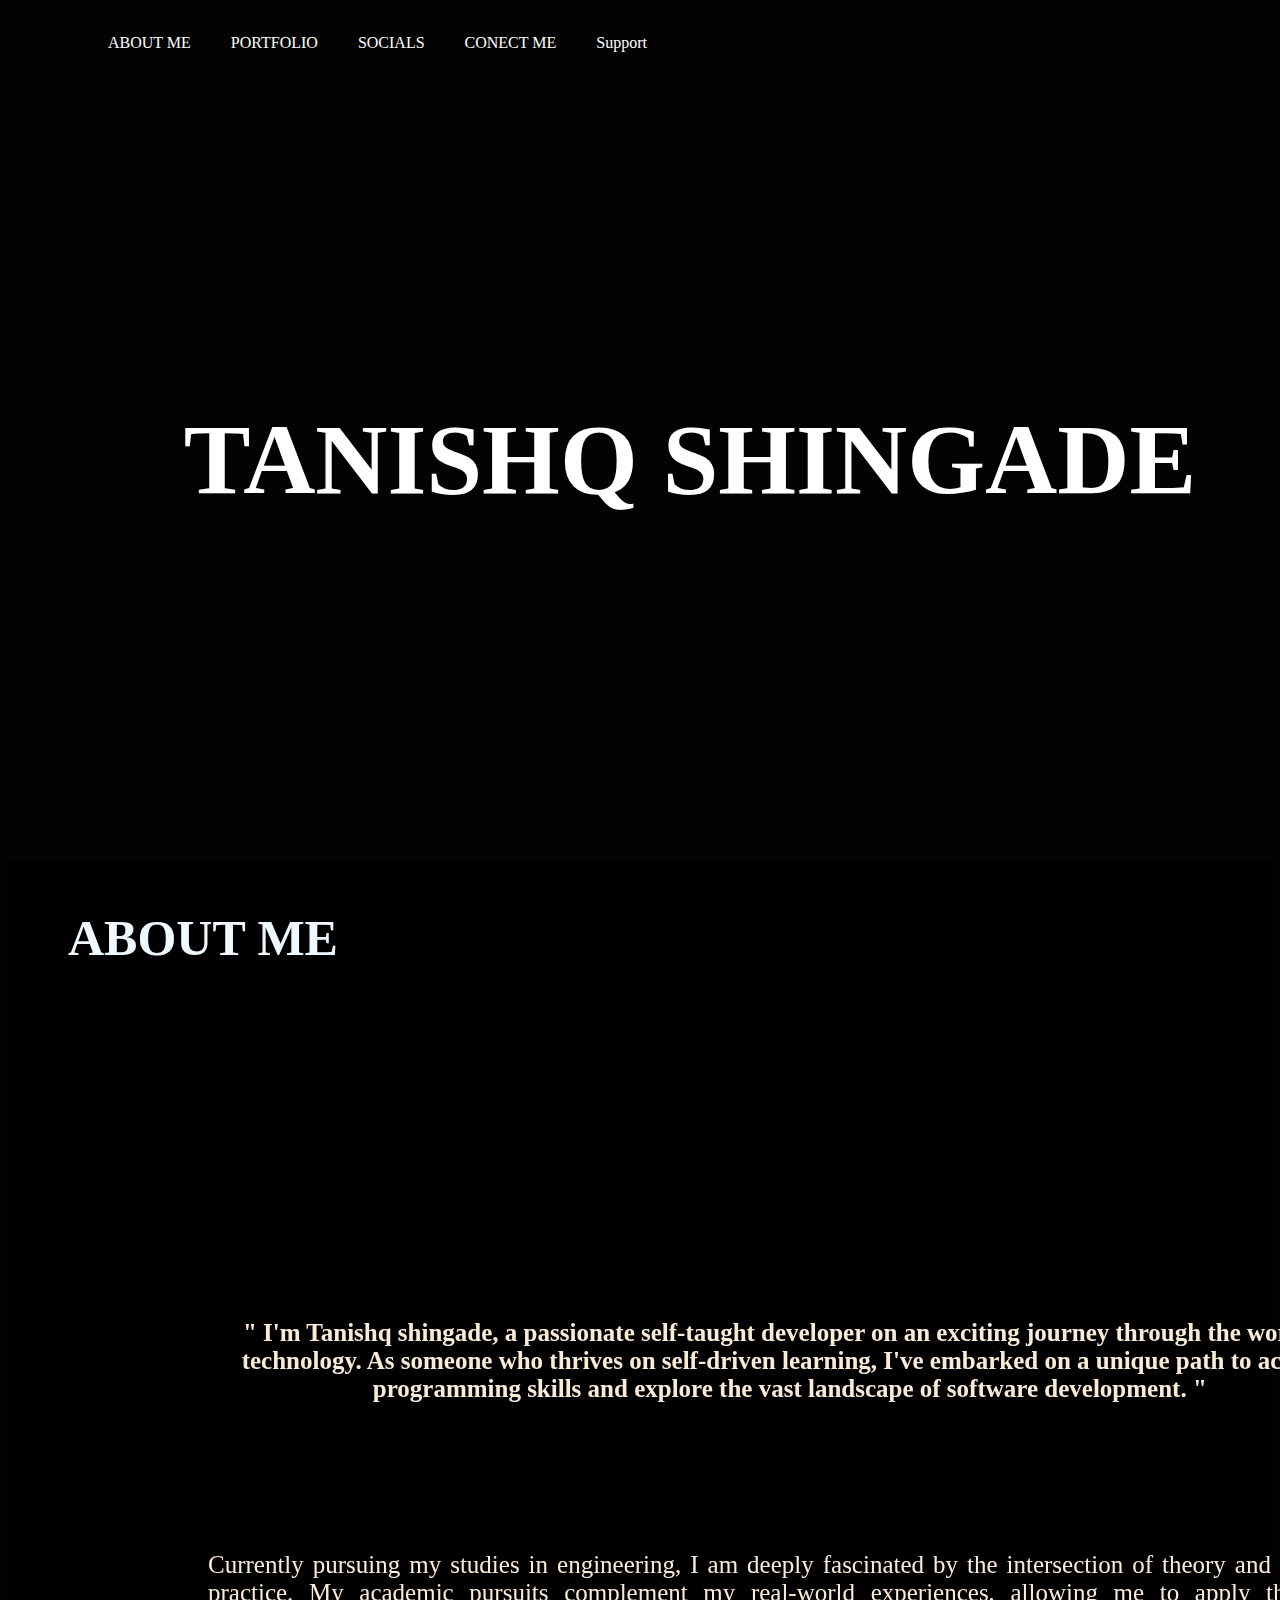
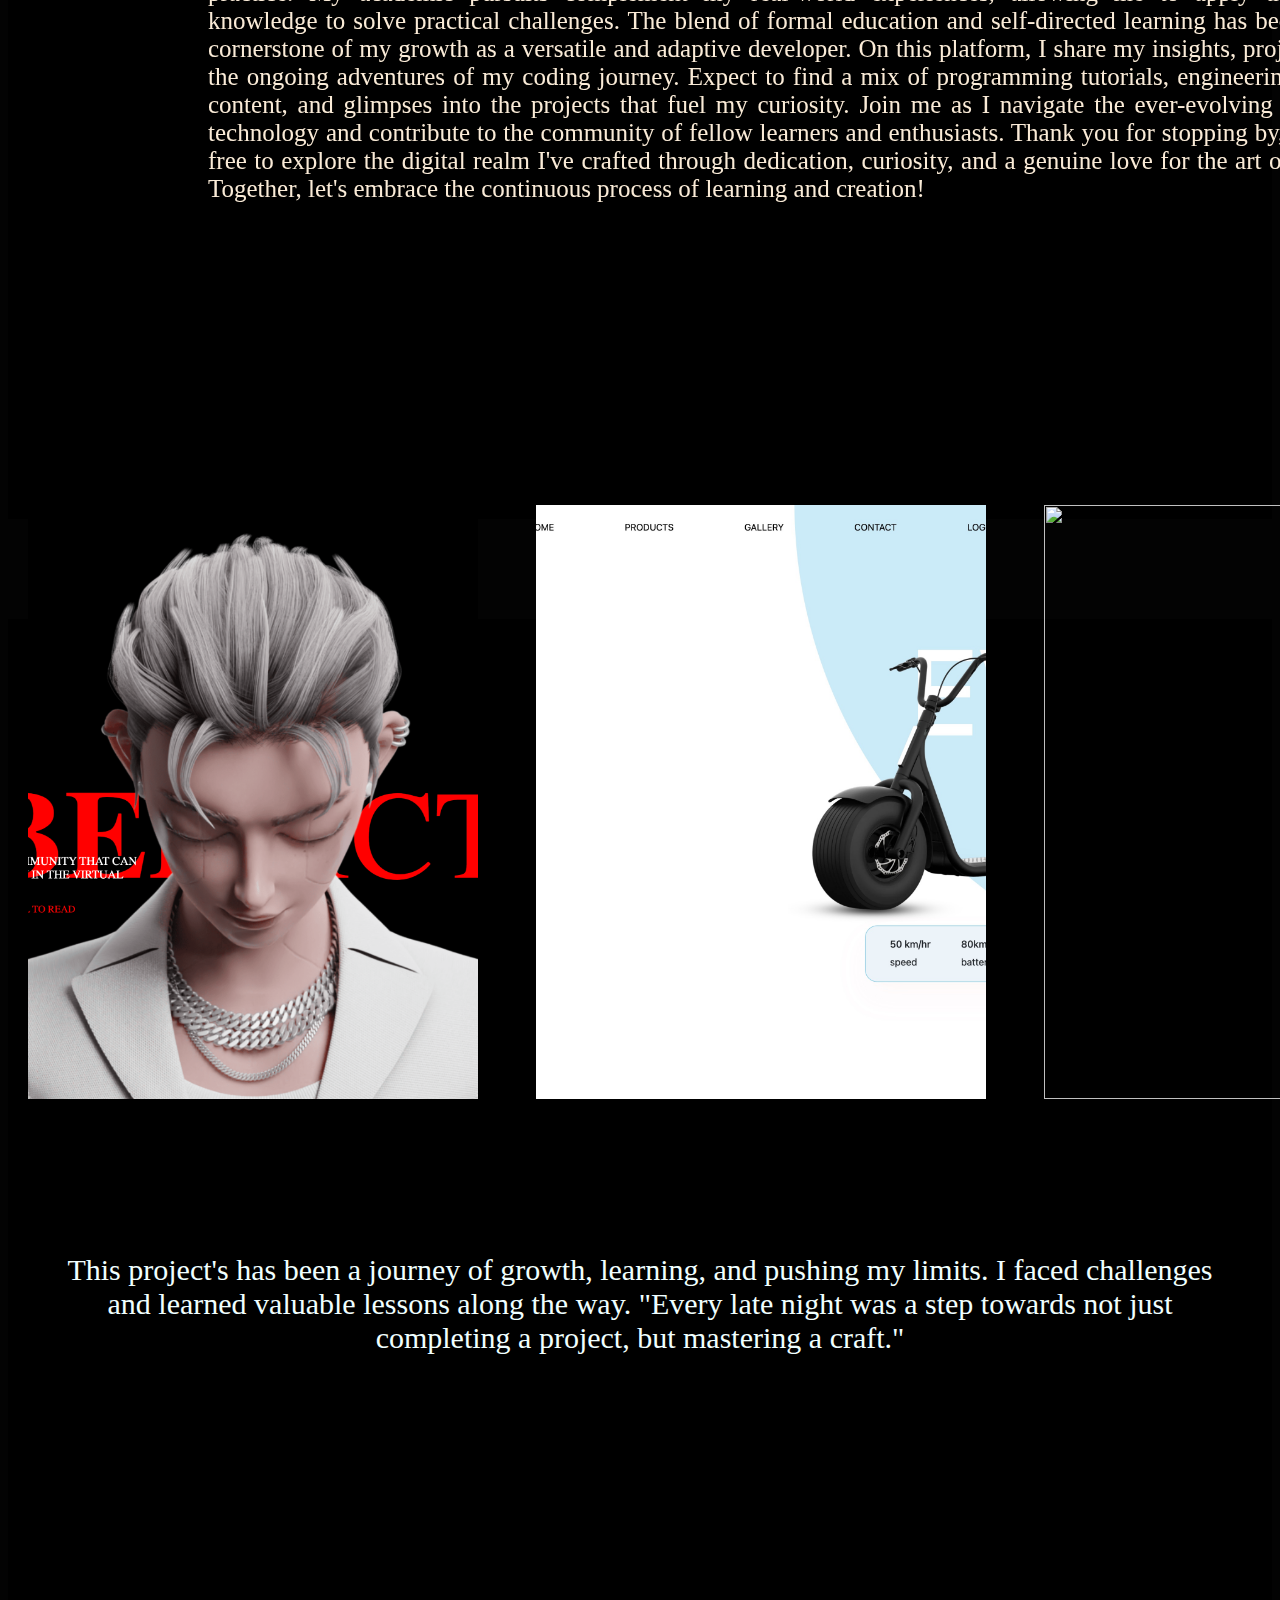
==== commit a0f9c458: "Add files via upload" ====
--- a/index.html
+++ b/index.html
@@ -70,323 +70,325 @@
 
   <div id="image-track"  data-mouse-down-at="0" data-prev-percentage=" 0">
     
-    <a target="_blank" id="image-track" href="https://tanishq2033.github.io/credit-card/"><img class="image"  src="./cyberfiction.png" draggable="false" ></img></a>
-    <a id="image-track"><img class="image" src="https://images.unsplash.com/photo-1482127855052-ade7a052a950?q=80&w=3540&auto=format&fit=crop&ixlib=rb-4.0.3&ixid=M3wxMjA3fDB8MHxwaG90by1wYWdlfHx8fGVufDB8fHx8fA%3D%3D" draggable="false"></img></a>
-    <a id="image-track" href=""><img class="image" src="https://images.unsplash.com/photo-1537646692914-61d73c4d6bad?q=80&w=3540&auto=format&fit=crop&ixlib=rb-4.0.3&ixid=M3wxMjA3fDB8MHxwaG90by1wYWdlfHx8fGVufDB8fHx8fA%3D%3D" draggable="false"></img></a>
+    <a  id="image-track" href="https://tanishq2033.github.io/CYBERFICTION/"><img class="image"  src="./cyberfiction.png" draggable="false" ></img></a>
+    <a id="image-track"><img class="image" src="./ebike.jpeg" draggable="false"></img></a>
+    <a id="image-track" href="https://tanishq2033.github.io/apple-vission-M2/"><img class="image" src="./apple.png" draggable="false"></img></a>
      <a id="image-track" href=" https://tanishq2033.github.io/starbuks/"><img class="image" src="./starbuks.png"  draggable="false"></img></a>
      <a id="image-track" href="https://tanishq2033.github.io/credit-card/">  <img class="image" src="./master card.png "   draggable="false"></img></a>
   
   </div>
-  
+  <p>This project's has been a journey of growth, learning, and pushing my limits. I faced challenges  and learned valuable lessons along the way.  "Every late night was a step towards not just completing a project, but mastering a craft."</p>
 </div>
 
 
 
 
 <div class="page4">
+
+
+
+
+
+
+
+  
 
   <section>
     <div class="icon">
+       <div class="icon">
         <div>
-          <i class="fa-brands fa-x-twitter"></i>
-              <i class="fa-solid fa-snowflake"></i>
-              <i class="fa-solid fa-snowflake"></i>
-              <i class="fa-brands fa-x-twitter"></i>
-              <i class="fa-solid fa-snowflake"></i>
-             <i class="fa-solid fa-snowflake"></i>
-             <i class="fa-solid fa-snowflake"></i>
-             <i class="fa-solid fa-snowflake"></i>
-             <i class="fa-solid fa-snowflake"></i>
-             <i class="fa-solid fa-snowflake"></i>
-             <i class="fa-brands fa-facebook"></i>
-             <i class="fa-solid fa-snowflake"></i>
-             <i class="fa-brands fa-x-twitter"></i>
-            <i class="fa-solid fa-snowflake"></i>
-            <i class="fa-solid fa-snowflake"></i>
-
-      </div>
-      <div>
-        <i class="fa-solid fa-snowflake"></i>
-        <i class="fa-solid fa-snowflake"></i>
-        <i class="fa-brands fa-facebook"></i>
-        <i class="fa-brands fa-facebook"></i>
-        <i class="fa-solid fa-snowflake"></i>
-        <i class="fa-brands fa-x-twitter"></i>
-       <i class="fa-solid fa-snowflake"></i>
-       <i class="fa-solid fa-snowflake"></i>
-       <i class="fa-solid fa-snowflake"></i>
-       <i class="fa-brands fa-x-twitter"></i>
-       <i class="fa-brands fa-facebook"></i>
-       <i class="fa-solid fa-snowflake"></i>
-      <i class="fa-solid fa-snowflake"></i>
-      <i class="fa-solid fa-snowflake"></i>
-
+            <a href="https://twitter.com/"><i class="fa-brands fa-x-twitter"></i></a>
+            <i class="fa-solid fa-snowflake"></i>
+            <i class="fa-solid fa-snowflake"></i>
+            <a href="https://twitter.com/"><i class="fa-brands fa-x-twitter"></i></a>
+            <a href="https://www.instagram.com/"><i class="fa-brands fa-instagram"></i></a>
+            <i class="fa-solid fa-snowflake"></i>
+            <a href="https://www.instagram.com/"><i class="fa-brands fa-instagram"></i></a>
+            <i class="fa-solid fa-snowflake"></i>
+            <a href="https://www.instagram.com/"><i class="fa-brands fa-instagram"></i></a>
+            <i class="fa-solid fa-snowflake"></i>
+            <a href="https://www.facebook.com/"><i class="fa-brands fa-facebook"></i></a>
+            <a href="#"><i class="fa-solid fa-snowflake"></i></a>
+            <a href="https://twitter.com/"><i class="fa-brands fa-x-twitter"></i></a>
+            <i class="fa-solid fa-snowflake"></i>
+            <a href="https://www.instagram.com/"><i class="fa-brands fa-instagram"></i></a>
+        </div>
+        <div>
+            <a href="#"><i class="fa-solid fa-snowflake"></i></a>
+            <a href="https://www.instagram.com/"><i class="fa-brands fa-instagram"></i></a>
+            <a href="https://www.facebook.com/"><i class="fa-brands fa-facebook"></i></a>
+            <a href="https://www.facebook.com/"><i class="fa-brands fa-facebook"></i></a>
+            <a href="#"><i class="fa-solid fa-snowflake"></i></a>
+            <a href="https://twitter.com/"><i class="fa-brands fa-x-twitter"></i></a>
+            <a href="https://www.instagram.com/"><i class="fa-brands fa-instagram"></i></a>
+            <a href="https://www.instagram.com/"><i class="fa-brands fa-instagram"></i></a>
+            <i class="fa-solid fa-snowflake"></i>
+            <a href="https://twitter.com/"><i class="fa-brands fa-x-twitter"></i></a>
+            <a href="https://www.facebook.com/"><i class="fa-brands fa-facebook"></i></a>
+            <a href="#"><i class="fa-solid fa-snowflake"></i></a>
+            <a href="#"><i class="fa-solid fa-snowflake"></i></a>
+            <a href="https://www.instagram.com/"><i class="fa-brands fa-instagram"></i></a>
+        </div>
+   
 </div>
     </div>
     <div class="icon">
-      <div>
-        <i class="fa-brands fa-instagram"></i>
-        <i class="fa-brands fa-instagram"></i>
-        <i class="fa-brands fa-instagram"></i>
-        <i class="fa-brands fa-instagram"></i>
-        <i class="fa-brands fa-x-twitter"></i>
-        <i class="fa-brands fa-instagram"></i>
-        <i class="fa-brands fa-instagram"></i>
-        <i class="fa-brands fa-facebook"></i>
-        <i class="fa-brands fa-instagram"></i>
-        <i class="fa-brands fa-instagram"></i>
-        <i class="fa-brands fa-instagram"></i>
-        <i class="fa-brands fa-instagram"></i>
-        <i class="fa-brands fa-instagram"></i>
-      
-
-    </div>
-    <div>
-      <i class="fa-brands fa-facebook"></i>
-      <i class="fa-brands fa-facebook"></i>
-      <i class="fa-brands fa-facebook"></i>
-      <i class="fa-brands fa-facebook"></i>
-      <i class="fa-brands fa-facebook"></i>
-      <i class="fa-brands fa-facebook"></i>
-      <i class="fa-brands fa-facebook"></i>
-      <i class="fa-brands fa-facebook"></i>
-      <i class="fa-brands fa-facebook"></i>
-      <i class="fa-brands fa-facebook"></i>
-      <i class="fa-brands fa-x-twitter"></i>
-      <i class="fa-brands fa-facebook"></i>
-      <i class="fa-brands fa-facebook"></i>
-      <i class="fa-brands fa-facebook"></i>
-      <i class="fa-brands fa-facebook"></i>
-      <i class="fa-brands fa-facebook"></i>
-      <i class="fa-brands fa-facebook"></i>
-
-      <i class="fa-brands fa-facebook"></i>
-
+      <div class="icon">
+        <div>
+          <div>
+            <a href="https://twitter.com/"><i class="fa-brands fa-x-twitter"></i></a>
+            <i class="fa-solid fa-snowflake"></i>
+            <i class="fa-solid fa-snowflake"></i>
+            <a href="https://twitter.com/"><i class="fa-brands fa-x-twitter"></i></a>
+            <i class="fa-solid fa-snowflake"></i>
+            <i class="fa-solid fa-snowflake"></i>
+            <i class="fa-solid fa-snowflake"></i>
+            <i class="fa-solid fa-snowflake"></i>
+            <i class="fa-solid fa-snowflake"></i>
+            <i class="fa-solid fa-snowflake"></i>
+            <a href="https://www.facebook.com/"><i class="fa-brands fa-facebook"></i></a>
+            <a href="#"><i class="fa-solid fa-snowflake"></i></a>
+            <a href="https://twitter.com/"><i class="fa-brands fa-x-twitter"></i></a>
+            <i class="fa-solid fa-snowflake"></i>
+            <i class="fa-solid fa-snowflake"></i>
+        </div>
+        <div>
+          <a href="https://www.instagram.com/"><i class="fa-brands fa-instagram"></i></a>
+            <a href="#"><i class="fa-solid fa-snowflake"></i></a>
+            <a href="https://www.facebook.com/"><i class="fa-brands fa-facebook"></i></a>
+            <a href="https://www.facebook.com/"><i class="fa-brands fa-facebook"></i></a>
+            <a href="#"><i class="fa-solid fa-snowflake"></i></a>
+            <a href="https://twitter.com/"><i class="fa-brands fa-x-twitter"></i></a>
+            <i class="fa-solid fa-snowflake"></i>
+            <a href="https://www.instagram.com/"><i class="fa-brands fa-instagram"></i></a>
+            <i class="fa-solid fa-snowflake"></i>
+            <a href="https://twitter.com/"><i class="fa-brands fa-x-twitter"></i></a>
+            <a href="https://www.facebook.com/"><i class="fa-brands fa-facebook"></i></a>
+            <a href="#"><i class="fa-solid fa-snowflake"></i></a>
+            <a href="https://www.instagram.com/"><i class="fa-brands fa-instagram"></i></a>
+            <a href="#"><i class="fa-solid fa-snowflake"></i></a>
+        </div>
 
 </div>
   </div>
   <div class="icon">
     <div>
-          <i class="fa-solid fa-snowflake"></i>
-          <i class="fa-solid fa-snowflake"></i>
-          <i class="fa-solid fa-snowflake"></i>
-          <i class="fa-solid fa-snowflake"></i>
-          <i class="fa-solid fa-snowflake"></i>
-         <i class="fa-solid fa-snowflake"></i>
-         <i class="fa-solid fa-snowflake"></i>
-         <i class="fa-solid fa-snowflake"></i>
-         <i class="fa-solid fa-snowflake"></i>
-         <i class="fa-solid fa-snowflake"></i>
-         <i class="fa-solid fa-snowflake"></i>
-         <i class="fa-solid fa-snowflake"></i>
-        <i class="fa-solid fa-snowflake"></i>
-        <i class="fa-solid fa-snowflake"></i>
-
-  </div>
-  <div>
-    <i class="fa-solid fa-snowflake"></i>
-    <i class="fa-brands fa-facebook"></i>
-    <i class="fa-solid fa-snowflake"></i>
-    <i class="fa-solid fa-snowflake"></i>
-    <i class="fa-solid fa-snowflake"></i>
-   <i class="fa-solid fa-snowflake"></i>
-   <i class="fa-brands fa-facebook"></i>
-   <i class="fa-solid fa-snowflake"></i>
-   <i class="fa-brands fa-facebook"></i>
-   <i class="fa-solid fa-snowflake"></i>
-   <i class="fa-solid fa-snowflake"></i>
-   <i class="fa-solid fa-snowflake"></i>
-  <i class="fa-solid fa-snowflake"></i>
-  <i class="fa-solid fa-snowflake"></i>
-
-</div>
-</div>
-<div class="icon">
-  <div>
-        <i class="fa-solid fa-snowflake"></i>
-        <i class="fa-solid fa-snowflake"></i>
-        <i class="fa-solid fa-snowflake"></i>
-        <i class="fa-solid fa-snowflake"></i>
-        <i class="fa-solid fa-snowflake"></i>
-       <i class="fa-solid fa-snowflake"></i>
-       <i class="fa-brands fa-instagram"></i>
-       <i class="fa-solid fa-snowflake"></i>
-       <i class="fa-brands fa-x-twitter"></i>
-       <i class="fa-brands fa-facebook"></i>
-       <i class="fa-solid fa-snowflake"></i>
-       <i class="fa-brands fa-instagram"></i>
-      <i class="fa-solid fa-snowflake"></i>
-      <i class="fa-solid fa-snowflake"></i>
-
+      <a href="https://twitter.com/"><i class="fa-brands fa-x-twitter"></i></a>
+      <i class="fa-solid fa-snowflake"></i>
+      <i class="fa-solid fa-snowflake"></i>
+      <a href="https://twitter.com/"><i class="fa-brands fa-x-twitter"></i></a>
+      <i class="fa-solid fa-snowflake"></i>
+      <i class="fa-solid fa-snowflake"></i>
+      <a href="https://www.instagram.com/">
+        <i class="fa-brands fa-instagram"></i></a>
+      <i class="fa-solid fa-snowflake"></i>
+      <a href="https://www.instagram.com/"><i class="fa-brands fa-instagram"></i></a>
+      <a href="https://www.facebook.com/"><i class="fa-brands fa-facebook"></i></a>
+      <a href="#"><i class="fa-solid fa-snowflake"></i></a>
+      <a href="https://twitter.com/"><i class="fa-brands fa-x-twitter"></i></a>
+      <i class="fa-solid fa-snowflake"></i>
+      <i class="fa-solid fa-snowflake"></i>
+  </div>
+  <div>
+      <a href="#"><i class="fa-solid fa-snowflake"></i></a>
+      <a href="#"><i class="fa-solid fa-snowflake"></i></a>
+      <a href="https://www.facebook.com/"><i class="fa-brands fa-facebook"></i></a>
+      <a href="https://www.facebook.com/"><i class="fa-brands fa-facebook"></i></a>
+      <a href="#"><i class="fa-solid fa-snowflake"></i></a>
+      <a href="https://twitter.com/"><i class="fa-brands fa-x-twitter"></i></a>
+      <i class="fa-solid fa-snowflake"></i>
+      <i class="fa-solid fa-snowflake"></i>
+      <a href="https://www.instagram.com/"><i class="fa-brands fa-instagram"></i></a>
+      <a href="https://twitter.com/"><i class="fa-brands fa-x-twitter"></i></a>
+      <a href="https://www.facebook.com/"><i class="fa-brands fa-facebook"></i></a>
+      <a href="#"><i class="fa-solid fa-snowflake"></i></a>
+      <a href="#"><i class="fa-solid fa-snowflake"></i></a>
+      <a href="#"><i class="fa-solid fa-snowflake"></i></a>
+  </div>
+  
+</div>
+</div>
+<div class="icon">
+  <div>
+    <div>
+      <a href="https://twitter.com/"><i class="fa-brands fa-x-twitter"></i></a>
+      <i class="fa-solid fa-snowflake"></i>
+      <i class="fa-solid fa-snowflake"></i>
+      <a href="https://twitter.com/"><i class="fa-brands fa-x-twitter"></i></a>
+      <a href="https://www.instagram.com/"><i class="fa-brands fa-instagram"></i></a>
+      <i class="fa-solid fa-snowflake"></i>
+      <i class="fa-solid fa-snowflake"></i>
+      <a href="https://www.instagram.com/"><i class="fa-brands fa-instagram"></i></a>
+      <i class="fa-solid fa-snowflake"></i>
+      <i class="fa-solid fa-snowflake"></i>
+      <a href="https://www.facebook.com/"><i class="fa-brands fa-facebook"></i></a>
+      <a href="#"><i class="fa-solid fa-snowflake"></i></a>
+      <a href="https://twitter.com/"><i class="fa-brands fa-x-twitter"></i></a>
+      <i class="fa-solid fa-snowflake"></i>
+      <i class="fa-solid fa-snowflake"></i>
+  </div>
+  <div>
+      <a href="#"><i class="fa-solid fa-snowflake"></i></a>
+      <a href="#"><i class="fa-solid fa-snowflake"></i></a>
+      <a href="https://www.facebook.com/"><i class="fa-brands fa-facebook"></i></a>
+      <a href="https://www.facebook.com/"><i class="fa-brands fa-facebook"></i></a>
+      <a href="#"><i class="fa-solid fa-snowflake"></i></a>
+      <a href="https://twitter.com/"><i class="fa-brands fa-x-twitter"></i></a>
+      <i class="fa-solid fa-snowflake"></i>
+      <i class="fa-solid fa-snowflake"></i>
+      <i class="fa-solid fa-snowflake"></i>
+      <a href="https://twitter.com/"><i class="fa-brands fa-x-twitter"></i></a>
+      <a href="https://www.facebook.com/"><i class="fa-brands fa-facebook"></i></a>
+      <a href="#"><i class="fa-solid fa-snowflake"></i></a>
+      <a href="#"><i class="fa-solid fa-snowflake"></i></a>
+      <a href="#"><i class="fa-solid fa-snowflake"></i></a>
+  </div>
+</div>
+
+</div>
+<div class="icon">
+  <div>
+    <a href="https://twitter.com/"><i class="fa-brands fa-x-twitter"></i></a>
+    <i class="fa-solid fa-snowflake"></i>
+    <i class="fa-solid fa-snowflake"></i>
+    <a href="https://twitter.com/"><i class="fa-brands fa-x-twitter"></i></a>
+    <i class="fa-solid fa-snowflake"></i>
+    <i class="fa-solid fa-snowflake"></i>
+    <a href="https://www.instagram.com/"><i class="fa-brands fa-instagram"></i></a>
+    <i class="fa-solid fa-snowflake"></i>
+    <i class="fa-solid fa-snowflake"></i>
+    <i class="fa-solid fa-snowflake"></i>
+    <a href="https://www.facebook.com/"><i class="fa-brands fa-facebook"></i></a>
+    <a href="#"><i class="fa-solid fa-snowflake"></i></a>
+    <a href="https://twitter.com/"><i class="fa-brands fa-x-twitter"></i></a>
+    <i class="fa-solid fa-snowflake"></i>
+    <i class="fa-solid fa-snowflake"></i>
 </div>
 <div>
-  <i class="fa-solid fa-snowflake"></i>
-  <i class="fa-solid fa-snowflake"></i>
-  <i class="fa-brands fa-facebook"></i>
-  <i class="fa-solid fa-snowflake"></i>
-  <i class="fa-brands fa-facebook"></i>
- <i class="fa-solid fa-snowflake"></i>
- <i class="fa-solid fa-snowflake"></i>
- <i class="fa-solid fa-snowflake"></i>
- <i class="fa-brands fa-x-twitter"></i>
- <i class="fa-brands fa-facebook"></i>
- <i class="fa-solid fa-snowflake"></i>
- <i class="fa-brands fa-instagram"></i>
- <i class="fa-brands fa-instagram"></i>
-<i class="fa-solid fa-snowflake"></i>
-<i class="fa-solid fa-snowflake"></i>
-
-</div>
-</div>
-<div class="icon">
-  <div>
-        <i class="fa-solid fa-snowflake"></i>
-        <i class="fa-brands fa-facebook"></i>
-        <i class="fa-solid fa-snowflake"></i>
-        <i class="fa-solid fa-snowflake"></i>
-        <i class="fa-brands fa-instagram"></i>
-       <i class="fa-solid fa-snowflake"></i>
-       <i class="fa-solid fa-snowflake"></i>
-       <i class="fa-solid fa-snowflake"></i>
-       <i class="fa-brands fa-facebook"></i>
-       <i class="fa-solid fa-snowflake"></i>
-       <i class="fa-solid fa-snowflake"></i>
-       <i class="fa-solid fa-snowflake"></i>
-      <i class="fa-solid fa-snowflake"></i>
-      <i class="fa-brands fa-instagram"></i>
-
+    <a href="#"><i class="fa-solid fa-snowflake"></i></a>
+    <a href="#"><i class="fa-solid fa-snowflake"></i></a>
+    <a href="https://www.facebook.com/"><i class="fa-brands fa-facebook"></i></a>
+    <a href="https://www.facebook.com/"><i class="fa-brands fa-facebook"></i></a>
+    <a href="#"><i class="fa-solid fa-snowflake"></i></a>
+    <a href="https://twitter.com/"><i class="fa-brands fa-x-twitter"></i></a>
+    <i class="fa-solid fa-snowflake"></i>
+    <i class="fa-solid fa-snowflake"></i>
+    <i class="fa-solid fa-snowflake"></i>
+    <a href="https://twitter.com/"><i class="fa-brands fa-x-twitter"></i></a>
+    <a href="https://www.facebook.com/"><i class="fa-brands fa-facebook"></i></a>
+    <a href="#"><i class="fa-solid fa-snowflake"></i></a>
+    <a href="#"><i class="fa-solid fa-snowflake"></i></a>
+    <a href="#"><i class="fa-solid fa-snowflake"></i></a>
+</div>
+</div>
+<div class="icon">
+  <div class="icon">
+    <div>
+      <a href="https://twitter.com/"><i class="fa-brands fa-x-twitter"></i></a>
+      <i class="fa-solid fa-snowflake"></i>
+      <i class="fa-solid fa-snowflake"></i>
+      <a href="https://twitter.com/"><i class="fa-brands fa-x-twitter"></i></a>
+      <i class="fa-solid fa-snowflake"></i>
+      <a href="https://www.instagram.com/"><i class="fa-brands fa-instagram"></i></a>
+      <a href="https://www.instagram.com/"><i class="fa-brands fa-instagram"></i></a>
+      <a href="https://www.instagram.com/"><i class="fa-brands fa-instagram"></i></a>
+      <i class="fa-solid fa-snowflake"></i>
+      <i class="fa-solid fa-snowflake"></i>
+      <a href="https://www.facebook.com/"><i class="fa-brands fa-facebook"></i></a>
+      <a href="#"><i class="fa-solid fa-snowflake"></i></a>
+      <a href="https://twitter.com/"><i class="fa-brands fa-x-twitter"></i></a>
+      <i class="fa-solid fa-snowflake"></i>
+      <i class="fa-solid fa-snowflake"></i>
+  </div>
+  <div>
+      <a href="#"><i class="fa-solid fa-snowflake"></i></a>
+      <a href="#"><i class="fa-solid fa-snowflake"></i></a>
+      <a href="https://www.facebook.com/"><i class="fa-brands fa-facebook"></i></a>
+      <a href="https://www.facebook.com/"><i class="fa-brands fa-facebook"></i></a>
+      <a href="#"><i class="fa-solid fa-snowflake"></i></a>
+      <a href="https://twitter.com/"><i class="fa-brands fa-x-twitter"></i></a>
+      <i class="fa-solid fa-snowflake"></i>
+      <i class="fa-solid fa-snowflake"></i>
+      <i class="fa-solid fa-snowflake"></i>
+      <a href="https://twitter.com/"><i class="fa-brands fa-x-twitter"></i></a>
+      <a href="https://www.facebook.com/"><i class="fa-brands fa-facebook"></i></a>
+      <a href="#"><i class="fa-solid fa-snowflake"></i></a>
+      <a href="#"><i class="fa-solid fa-snowflake"></i></a>
+      <a href="#"><i class="fa-solid fa-snowflake"></i></a>
+  </div>
+</div>
+<div class="icon">
+  <div>
+    <a href="https://twitter.com/"><i class="fa-brands fa-x-twitter"></i></a>
+    <i class="fa-solid fa-snowflake"></i>
+    <i class="fa-solid fa-snowflake"></i>
+    <a href="https://twitter.com/"><i class="fa-brands fa-x-twitter"></i></a>
+    <i class="fa-solid fa-snowflake"></i>
+    <a href="https://www.instagram.com/"><i class="fa-brands fa-instagram"></i></a>
+    <a href="https://www.instagram.com/"><i class="fa-brands fa-instagram"></i></a>
+    <i class="fa-solid fa-snowflake"></i>
+    <a href="https://www.instagram.com/"><i class="fa-brands fa-instagram"></i></a>
+    <i class="fa-solid fa-snowflake"></i>
+    <a href="https://www.facebook.com/"><i class="fa-brands fa-facebook"></i></a>
+    <a href="#"><i class="fa-solid fa-snowflake"></i></a>
+    <a href="https://twitter.com/"><i class="fa-brands fa-x-twitter"></i></a>
+    <i class="fa-solid fa-snowflake"></i>
+    <i class="fa-solid fa-snowflake"></i>
 </div>
 <div>
-  <i class="fa-solid fa-snowflake"></i>
-  <i class="fa-solid fa-snowflake"></i>
-  <i class="fa-brands fa-facebook"></i>
-  <i class="fa-solid fa-snowflake"></i>
-  <i class="fa-solid fa-snowflake"></i>
-  <i class="fa-brands fa-instagram"></i>
- <i class="fa-solid fa-snowflake"></i>
- <i class="fa-solid fa-snowflake"></i>
- <i class="fa-solid fa-snowflake"></i>
- <i class="fa-brands fa-facebook"></i>
- <i class="fa-solid fa-snowflake"></i>
- <i class="fa-brands fa-instagram"></i>
- <i class="fa-brands fa-instagram"></i>
-<i class="fa-solid fa-snowflake"></i>
-<i class="fa-solid fa-snowflake"></i>
-
-</div>
-</div>
-<div class="icon">
-  <div>
-    <i class="fa-brands fa-instagram"></i>
-        <i class="fa-solid fa-snowflake"></i>
-        <i class="fa-brands fa-facebook"></i>
-        <i class="fa-solid fa-snowflake"></i>
-        <i class="fa-solid fa-snowflake"></i>
-       <i class="fa-solid fa-snowflake"></i>
-       <i class="fa-brands fa-instagram"></i>
-       <i class="fa-solid fa-snowflake"></i>
-       <i class="fa-solid fa-snowflake"></i>
-       <i class="fa-brands fa-x-twitter"></i>
-       <i class="fa-solid fa-snowflake"></i>
-       <i class="fa-solid fa-snowflake"></i>
-       <i class="fa-brands fa-instagram"></i>
-      <i class="fa-solid fa-snowflake"></i>
-
+    <a href="#"><i class="fa-solid fa-snowflake"></i></a>
+    <a href="#"><i class="fa-solid fa-snowflake"></i></a>
+    <a href="https://www.facebook.com/"><i class="fa-brands fa-facebook"></i></a>
+    <a href="https://www.facebook.com/"><i class="fa-brands fa-facebook"></i></a>
+    <a href="#"><i class="fa-solid fa-snowflake"></i></a>
+    <a href="https://twitter.com/"><i class="fa-brands fa-x-twitter"></i></a>
+    <i class="fa-solid fa-snowflake"></i>
+    <a href="https://www.instagram.com/"><i class="fa-brands fa-instagram"></i></a>
+    <i class="fa-solid fa-snowflake"></i>
+    <a href="https://twitter.com/"><i class="fa-brands fa-x-twitter"></i></a>
+    <a href="https://www.facebook.com/"><i class="fa-brands fa-facebook"></i></a>
+    <a href="https://www.instagram.com/"><i class="fa-brands fa-instagram"></i></a>
+    <a href="#"><i class="fa-solid fa-snowflake"></i></a>
+    <a href="#"><i class="fa-solid fa-snowflake"></i></a>
+</div>
+  </div>
+
+<div class="icon">
+  <div>
+    <a href="https://twitter.com/"><i class="fa-brands fa-x-twitter"></i></a>
+    <i class="fa-solid fa-snowflake"></i>
+    <i class="fa-solid fa-snowflake"></i>
+    <a href="https://twitter.com/"><i class="fa-brands fa-x-twitter"></i></a>
+    <i class="fa-solid fa-snowflake"></i>
+    <a href="https://www.instagram.com/"><i class="fa-brands fa-instagram"></i></a>
+    <a href="https://www.instagram.com/"><i class="fa-brands fa-instagram"></i></a>
+    <a href="https://www.instagram.com/"><i class="fa-brands fa-instagram"></i></a>
+    <i class="fa-solid fa-snowflake"></i>
+    <a href="https://www.facebook.com/"><i class="fa-brands fa-facebook"></i></a>
+    <a href="#"><i class="fa-solid fa-snowflake"></i></a>
+    <a href="https://twitter.com/"><i class="fa-brands fa-x-twitter"></i></a>
+    <i class="fa-solid fa-snowflake"></i>
+    <i class="fa-solid fa-snowflake"></i>
 </div>
 <div>
-  <i class="fa-brands fa-facebook"></i>
-  <i class="fa-solid fa-snowflake"></i>
-  <i class="fa-brands fa-instagram"></i>
-  <i class="fa-solid fa-snowflake"></i>
-  <i class="fa-solid fa-snowflake"></i>
- <i class="fa-solid fa-snowflake"></i>
- <i class="fa-brands fa-instagram"></i>
- <i class="fa-brands fa-x-twitter"></i>
- <i class="fa-solid fa-snowflake"></i>
- <i class="fa-brands fa-instagram"></i>
- <i class="fa-solid fa-snowflake"></i>
- <i class="fa-solid fa-snowflake"></i>
- <i class="fa-brands fa-instagram"></i>
-<i class="fa-solid fa-snowflake"></i>
-
-</div>
-</div>
-<div class="icon">
-  <div>
-        <i class="fa-solid fa-snowflake"></i>
-        <i class="fa-brands fa-facebook"></i>
-        <i class="fa-solid fa-snowflake"></i>
-        <i class="fa-solid fa-snowflake"></i>
-        <i class="fa-solid fa-snowflake"></i>
-       <i class="fa-solid fa-snowflake"></i>
-       <i class="fa-brands fa-x-twitter"></i>
-       <i class="fa-brands fa-x-twitter"></i>
-       <i class="fa-brands fa-facebook"></i>
-       <i class="fa-solid fa-snowflake"></i>
-       <i class="fa-brands fa-instagram"></i>
-       <i class="fa-brands fa-instagram"></i>
-      <i class="fa-solid fa-snowflake"></i>
-
-</div>
-<div>
-  <i class="fa-solid fa-snowflake"></i>
-  <i class="fa-brands fa-x-twitter"></i>
-  <i class="fa-solid fa-snowflake"></i>
-  <i class="fa-brands fa-x-twitter"></i>
-  <i class="fa-solid fa-snowflake"></i>
-  <i class="fa-brands fa-instagram"></i>
-  <i class="fa-brands fa-facebook"></i>
- <i class="fa-solid fa-snowflake"></i>
- <i class="fa-brands fa-instagram"></i>
- <i class="fa-brands fa-instagram"></i>
- <i class="fa-solid fa-snowflake"></i>
- <i class="fa-solid fa-snowflake"></i>
- <i class="fa-solid fa-snowflake"></i>
- <i class="fa-brands fa-instagram"></i>
-<i class="fa-solid fa-snowflake"></i>
-
-</div>
-</div>
-
-<div class="icon">
-  <div>
-    <i class="fa-brands fa-instagram"></i>
-        <i class="fa-solid fa-snowflake"></i>
-        <i class="fa-solid fa-snowflake"></i>
-        <i class="fa-brands fa-instagram"></i>
-        <i class="fa-solid fa-snowflake"></i>
-       <i class="fa-solid fa-snowflake"></i>
-       <i class="fa-brands fa-facebook"></i>
-       <i class="fa-solid fa-snowflake"></i>
-       <i class="fa-brands fa-instagram"></i>
-       <i class="fa-solid fa-snowflake"></i>
-       <i class="fa-brands fa-x-twitter"></i>
-       <i class="fa-solid fa-snowflake"></i>
-      <i class="fa-solid fa-snowflake"></i>
-      <i class="fa-solid fa-snowflake"></i>
-
-</div>
-<div>
-  <i class="fa-brands fa-instagram"></i>
-  <i class="fa-brands fa-instagram"></i>
-  <i class="fa-brands fa-facebook"></i>
-  <i class="fa-solid fa-snowflake"></i>
-  <i class="fa-solid fa-snowflake"></i>
- <i class="fa-solid fa-snowflake"></i>
- <i class="fa-solid fa-snowflake"></i>
- <i class="fa-brands fa-facebook"></i>
- <i class="fa-brands fa-instagram"></i>
- <i class="fa-solid fa-snowflake"></i>
- <i class="fa-brands fa-x-twitter"></i>
- <i class="fa-solid fa-snowflake"></i>
-<i class="fa-solid fa-snowflake"></i>
-<i class="fa-solid fa-snowflake"></i>
-
-</div>
-</div>
-
-
-</div>
-
-  </body>
+    <a href="#"><i class="fa-solid fa-snowflake"></i></a>
+    <a href="#"><i class="fa-solid fa-snowflake"></i></a>
+    <a href="https://www.facebook.com/"><i class="fa-brands fa-facebook"></i></a>
+    <a href="https://www.facebook.com/"><i class="fa-brands fa-facebook"></i></a>
+    <a href="#"><i class="fa-solid fa-snowflake"></i></a>
+    <a href="https://twitter.com/"><i class="fa-brands fa-x-twitter"></i></a>
+    <i class="fa-solid fa-snowflake"></i>
+    <a href="https://www.instagram.com/"><i class="fa-brands fa-instagram"></i></a>
+    <i class="fa-solid fa-snowflake"></i>
+    <a href="https://twitter.com/"><i class="fa-brands fa-x-twitter"></i></a>
+    <a href="https://www.facebook.com/"><i class="fa-brands fa-facebook"></i></a>
+    <a href="#"><i class="fa-solid fa-snowflake"></i></a>
+    <a href="#"><i class="fa-solid fa-snowflake"></i></a>
+    <a href="https://www.instagram.com/"><i class="fa-brands fa-instagram"></i></a>
+</div>
+</div>
+  </section>
+</div>
+
+</body>
 </html>--- a/style.css
+++ b/style.css
@@ -15,7 +15,7 @@
     font-weight: bolder;
 }
 body {
-    background-color: #000000 !important; 
+    background-color: #030303 !important; 
     overflow-x: hidden;
    
   
@@ -23,7 +23,7 @@
 .page2{
     display: grid;
     background-color: black;
-    height: 103vh;
+    height: 140vh;
     width: 100%;
     margin-top: 38vh;
     
@@ -67,9 +67,23 @@
 .page3{
     background-color: #000000;
     height: 100vh;
-   
-    
-}
+    position: relative;
+    margin-top: -900px;
+}
+.page3 p {
+    color: azure;
+    word-wrap: normal;
+    font-size: 30px;
+    margin-top: -2000px;
+    justify-content: center;
+    text-align: center;
+    padding: 50px;
+    font-family: 'Bebas Neue', sans-serif;
+    font-family: 'Libre Baskerville', serif;
+    font-family: 'Neuton', serif;
+    font-family: 'Pacifico', cursive;
+}
+
 
 #image-track > .image {
     width: 50vmin;
@@ -79,14 +93,16 @@
     margin-top: 950px;
     padding: 20px;
 }
+
 #image-track {
     display: flex;
     gap: 2vmin;
     left: 50%;
     top: 50%;
-    margin-top: 600px;
+    margin-top: 1000px;
     transform: translate(0%, -50%);
 }
+
 /* Apply this style to the images or any other elements you want to make unselectable */
 .unselectable {
     user-select: none;
@@ -192,35 +208,15 @@
     display: flex;
     padding: 10px 100px;
     gap: 40px;
-    color: aliceblue;
+    color: rgb(255, 255, 255);
+     text-decoration: none;
 }
 .menu88{
    position: absolute;
    margin-top: 22;
   justify-content: center;
-}
-
-
-
-
-
-
-
-
-
-
-
-
-
-
-
-
-
-
-
-
-
-
+ 
+}
 
 
 
